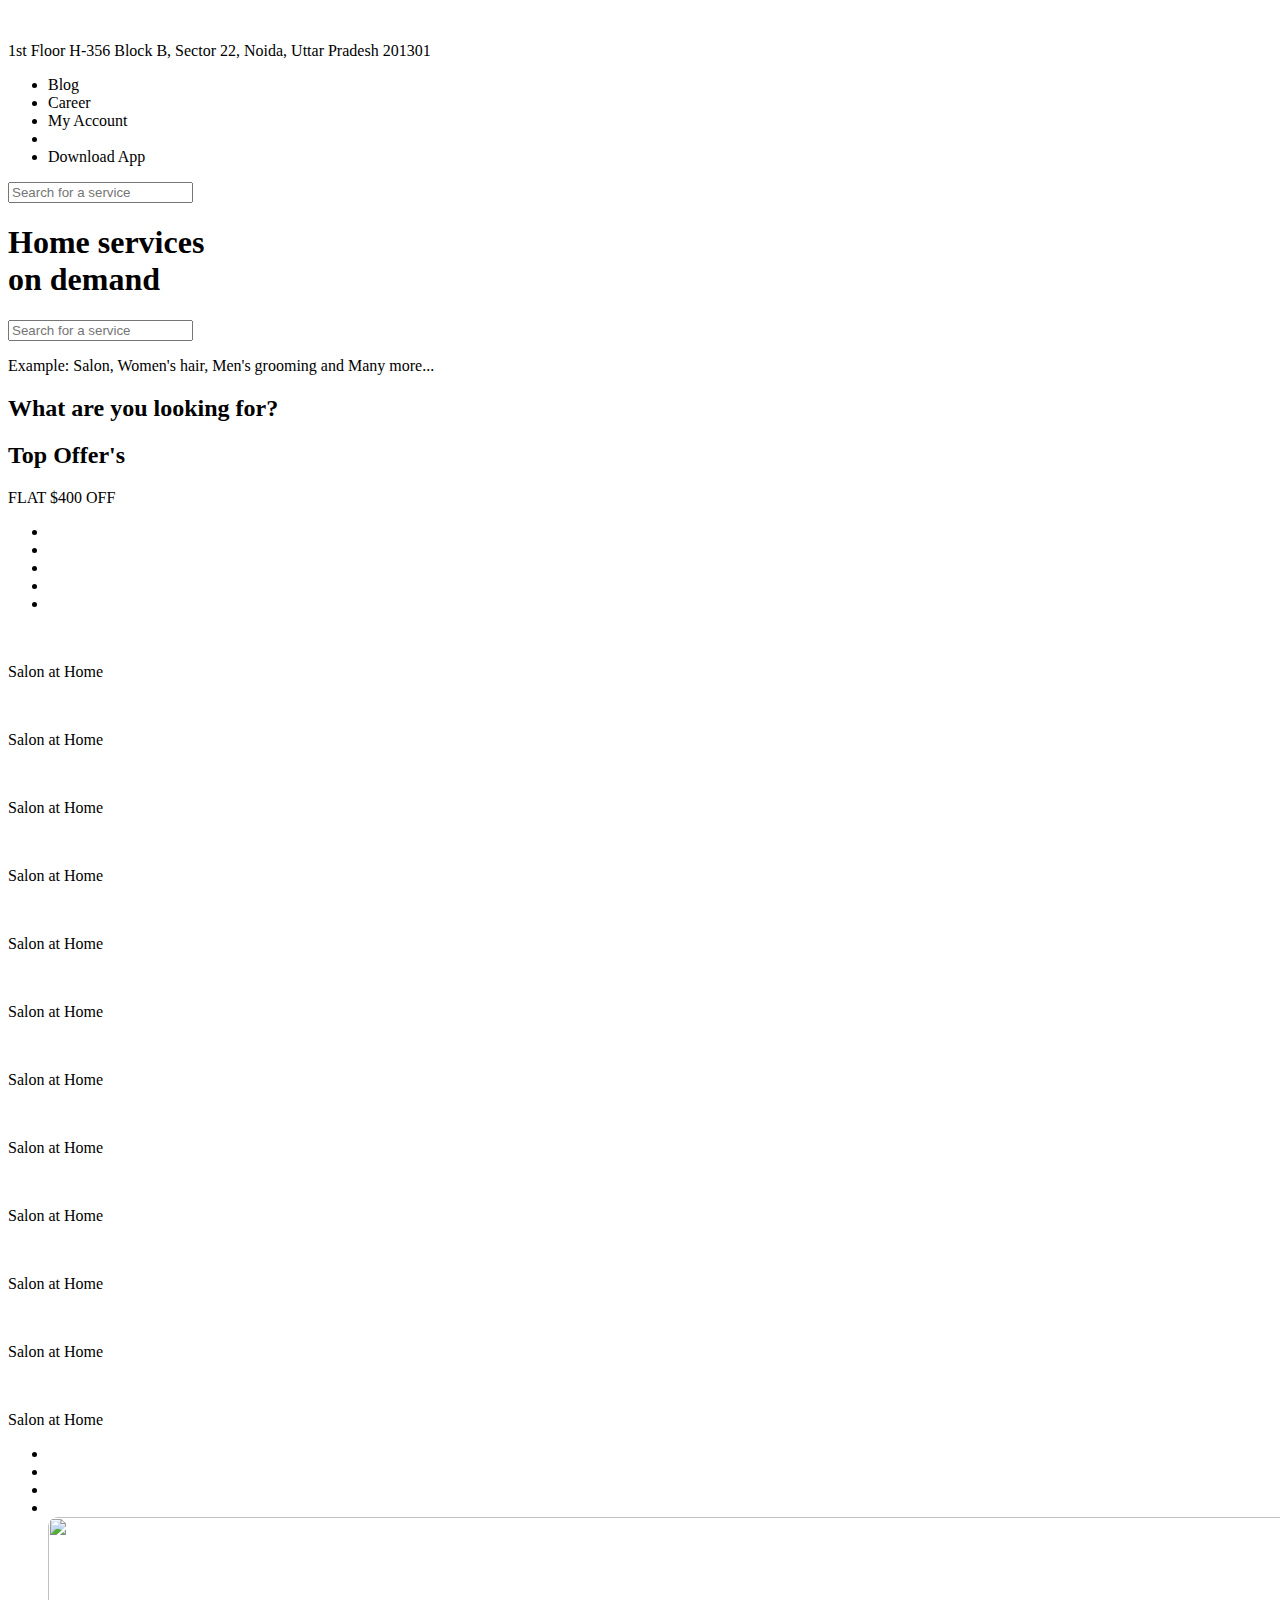
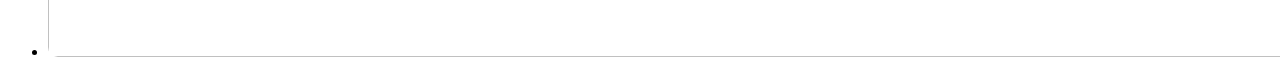
==== index.html @ ee12a628 "update-2" ====
<!DOCTYPE html>
<html>

<head>
    <script src="https://kit.fontawesome.com/277bca8dc9.js" crossorigin="anonymous"></script>
    <!-- <link href="https://cdn.jsdelivr.net/npm/bootstrap@5.0.2/dist/css/bootstrap.min.css" rel="stylesheet"
        integrity="sha384-EVSTQN3/azprG1Anm3QDgpJLIm9Nao0Yz1ztcQTwFspd3yD65VohhpuuCOmLASjC" crossorigin="anonymous">
    <script src="https://cdn.jsdelivr.net/npm/bootstrap@5.0.2/dist/js/bootstrap.bundle.min.js"
        integrity="sha384-MrcW6ZMFYlzcLA8Nl+NtUVF0sA7MsXsP1UyJoMp4YLEuNSfAP+JcXn/tWtIaxVXM"
        crossorigin="anonymous"></script>
    <script src="https://cdn.jsdelivr.net/npm/@popperjs/core@2.9.2/dist/umd/popper.min.js"
        integrity="sha384-IQsoLXl5PILFhosVNubq5LC7Qb9DXgDA9i+tQ8Zj3iwWAwPtgFTxbJ8NT4GN1R8p"
        crossorigin="anonymous"></script>
    <script src="https://cdn.jsdelivr.net/npm/bootstrap@5.0.2/dist/js/bootstrap.min.js"
        integrity="sha384-cVKIPhGWiC2Al4u+LWgxfKTRIcfu0JTxR+EQDz/bgldoEyl4H0zUF0QKbrJ0EcQF"
        crossorigin="anonymous"></script> -->

    <!-- UIkit CSS -->
    <link rel="stylesheet" href="https://cdn.jsdelivr.net/npm/uikit@3.7.2/dist/css/uikit.min.css" />
    <!-- UIkit JS -->
    <script src="https://cdn.jsdelivr.net/npm/uikit@3.7.2/dist/js/uikit.min.js"></script>
    <script src="https://cdn.jsdelivr.net/npm/uikit@3.7.2/dist/js/uikit-icons.min.js"></script>
    <meta charset="utf-8">
    <meta http-equiv="X-UA-Compatible" content="IE=edge">
    <title></title>
    <meta name="description" content="">
    <meta name="viewport" content="width=device-width, initial-scale=1">
    <link rel="stylesheet" href="index.css">
    
</head>

<body>
    <nav>
        <div class="nav">
            <span>
                <img src="Carpenter-PNG-Image.png" alt="">
                <p>
                    <i class="fa-solid fa-location-dot"></i>1st Floor H-356 Block B, Sector 22, Noida, Uttar Pradesh
                    201301 <i class="fa-solid fa-angle-down"></i>
                </p>
            </span>
            
            <ul class="ul">
                <li>Blog</li>
                <li>Career</li>
                <li>My Account <i class="fa-solid fa-angle-down"></i></li>
                <li><i class="fa-solid fa-cart-shopping cart"></i></li>
                <li class="Download-app"><i class="fa-brands fa-google-play mx-2 "></i>Download App</li>
            </ul>
        </div>
    </nav>
    <div class="ll">
        <div class="detail">
            <div class="input pt-1">
                <i class="fa-solid fa-magnifying-glass icons"></i>
                <input class="form-control input-field " type="text" name="" placeholder="Search for a service">
            </div>
            <!-- <p>Example: Salon, Women's hair, Men's grooming and Many more...</p> -->
        </div>
    </div>
    <div class="top">
        <div class="home-services">
            <h1 class="home-serv-heading">Home services <br> on demand</h1>
            <div class="detail">
                <div class="input pt-1">
                    <i class="fa-solid fa-magnifying-glass icons"></i>
                    <input class="form-control input-field " type="text" name="" placeholder="Search for a service">
                </div>
                <p>Example: Salon, Women's hair, Men's grooming and Many more...</p>
            </div>
            
            <!-- <img src="" alt=""> -->
        </div>
        <div class="looking">
            <h2 class="looking-heading">What are you looking for?</h2>
            <h2 class="top-offer">Top Offer's</h2>
            <div class="flat-container">
                <div class="flat-1"></div>
                <div class="flat-2">
                    <p>FLAT $400 OFF <i class="fa-solid fa-caret-down"></i></p>
                </div>
            </div>
            <div class="uk-position-relative uk-visible-toggle uk-light looking-slider-resp" tabindex="-1" uk-slider>
                <ul class="uk-slider-items uk-grid" >
                    <li class="uk-width-3-5 " >
                        <div class="uk-panel ">
                            <img src="home.jpg" class="looking-slider-img-resp" alt="">
                        </div>
                    </li>
                    <li class="uk-width-3-5" >
                        <div class="uk-panel ">
                            <img src="home.jpg" class="looking-slider-img-resp" alt="">
                        </div>
                    </li>
                    <li class="uk-width-3-5 ">
                        <div class="uk-panel ">
                            <img src="home.jpg" class="looking-slider-img-resp" alt="" >
                        </div>
                    </li>
                    <li class="uk-width-3-5 ">
                        <div class="uk-panel ">
                            <img src="home.jpg" class="looking-slider-img-resp" alt="">
                        </div>
                    </li>
                    <li class="uk-width-3-5 "  style="padding:0px 10px 0px -43px;">
                        <div class="uk-panel ">
                            <img src="home.jpg" class="looking-slider-img-resp"  alt="">
                        </div>
                    </li>
                </ul>
            </div>
            <div class="tool-container">
                <div class="tool">
                    <div class="tool-img">
                        <img src="salon.png" alt="">
                    </div>
                    <div class="tool-text">
                        <p>Salon at Home</p>
                    </div>
                </div>

                <div class="tool">
                    <div class="tool-img">
                        <img src="salon.png" alt="">
                    </div>
                    <div class="tool-text">
                        <p>Salon at Home</p>
                    </div>
                </div>

                <div class="tool">
                    <div class="tool-img">
                        <img src="salon.png" alt="">
                    </div>
                    <div class="tool-text">
                        <p>Salon at Home</p>
                    </div>
                </div>

                <div class="tool">
                    <div class="tool-img">
                        <img src="salon.png" alt="">
                    </div>
                    <div class="tool-text">
                        <p>Salon at Home</p>
                    </div>
                </div>
            </div>

            <div class="tool-container">
                <div class="tool">
                    <div class="tool-img">
                        <img src="salon.png" alt="">
                    </div>
                    <div class="tool-text">
                        <p>Salon at Home</p>
                    </div>
                </div>

                <div class="tool">
                    <div class="tool-img">
                        <img src="salon.png" alt="">
                    </div>
                    <div class="tool-text">
                        <p>Salon at Home</p>
                    </div>
                </div>

                <div class="tool">
                    <div class="tool-img">
                        <img src="salon.png" alt="">
                    </div>
                    <div class="tool-text">
                        <p>Salon at Home</p>
                    </div>
                </div>

                <div class="tool">
                    <div class="tool-img">
                        <img src="salon.png" alt="">
                    </div>
                    <div class="tool-text">
                        <p>Salon at Home</p>
                    </div>
                </div>
            </div>

            <div class="tool-container">
                <div class="tool">
                    <div class="tool-img">
                        <img src="salon.png" alt="">
                    </div>
                    <div class="tool-text">
                        <p>Salon at Home</p>
                    </div>
                </div>

                <div class="tool">
                    <div class="tool-img">
                        <img src="salon.png" alt="">
                    </div>
                    <div class="tool-text">
                        <p>Salon at Home</p>
                    </div>
                </div>

                <div class="tool">
                    <div class="tool-img">
                        <img src="salon.png" alt="">
                    </div>
                    <div class="tool-text">
                        <p>Salon at Home</p>
                    </div>
                </div>

                <div class="tool">
                    <div class="tool-img">
                        <img src="salon.png" alt="">
                    </div>
                    <div class="tool-text">
                        <p>Salon at Home</p>
                    </div>
                </div>
            </div>

            <div class="uk-position-relative uk-visible-toggle uk-light looking-slider" tabindex="-1" uk-slider>
                <ul class="uk-slider-items uk-grid" >
                    <li class="uk-width-2-5 " >
                        <div class="uk-panel ">
                            <img src="home.jpg"  width="1800" class="looking-slider-img" alt="">
                        </div>
                    </li>
                    <li class="uk-width-2-5" >
                        <div class="uk-panel ">
                            <img src="home.jpg" width="1800" class="looking-slider-img" alt="">
                        </div>
                    </li>
                    <li class="uk-width-2-5 ">
                        <div class="uk-panel ">
                            <img src="home.jpg" width="1800" class="looking-slider-img" alt="" >
                        </div>
                    </li>
                    <li class="uk-width-2-5 ">
                        <div class="uk-panel ">
                            <img src="home.jpg" width="1800" class="looking-slider-img" alt="">
                        </div>
                    </li>
                    <li class="uk-width-2-5 " style="padding:0px 10px 0px -43px;">
                        <div class="uk-panel ">
                            <img src="home.jpg" width="1800" style="height: 140px; border-radius: 10px; margin: 0px; padding: 0px;" alt="">
                        </div>
                    </li>
                </ul>
            </div>
        </div>
    </div>

</body>

</html>
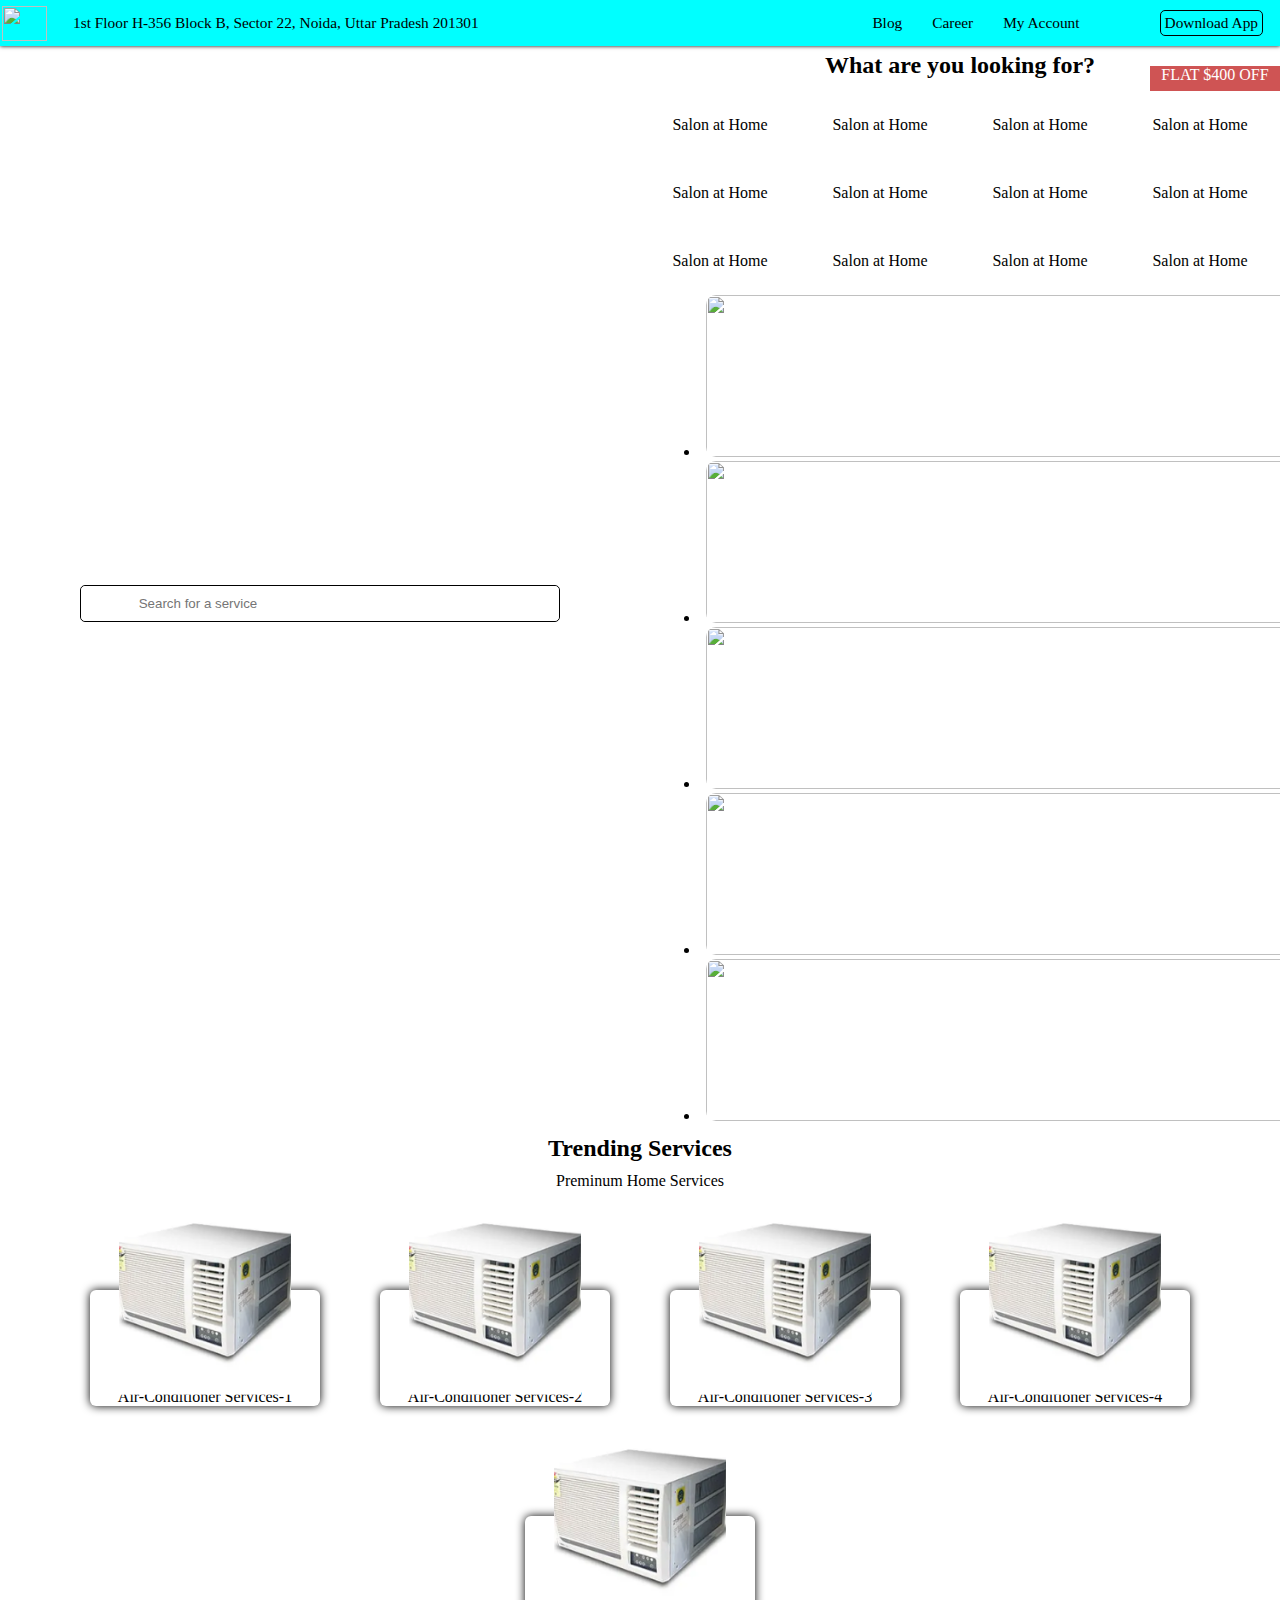
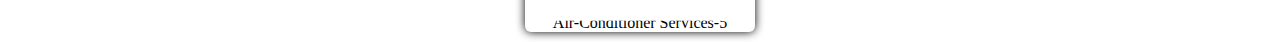
==== commit 7a40de8b: "update" ====
--- a/index.html
+++ b/index.html
@@ -84,27 +84,27 @@
                 <ul class="uk-slider-items uk-grid" >
                     <li class="uk-width-3-5 " >
                         <div class="uk-panel ">
-                            <img src="home.jpg" class="looking-slider-img-resp" alt="">
+                            <img src="slider-1.png" width="1800" class="looking-slider-img-resp" alt="">
                         </div>
                     </li>
                     <li class="uk-width-3-5" >
                         <div class="uk-panel ">
-                            <img src="home.jpg" class="looking-slider-img-resp" alt="">
+                            <img src="slider-3.png" width="1800" class="looking-slider-img-resp" alt="">
                         </div>
                     </li>
                     <li class="uk-width-3-5 ">
                         <div class="uk-panel ">
-                            <img src="home.jpg" class="looking-slider-img-resp" alt="" >
+                            <img src="slider-1.png" width="1800" class="looking-slider-img-resp" alt="" >
                         </div>
                     </li>
                     <li class="uk-width-3-5 ">
                         <div class="uk-panel ">
-                            <img src="home.jpg" class="looking-slider-img-resp" alt="">
+                            <img src="slider-2.png" width="1800" class="looking-slider-img-resp" alt="">
                         </div>
                     </li>
                     <li class="uk-width-3-5 "  style="padding:0px 10px 0px -43px;">
                         <div class="uk-panel ">
-                            <img src="home.jpg" class="looking-slider-img-resp"  alt="">
+                            <img src="slider-3.png" width="1800" class="looking-slider-img-resp"  alt="">
                         </div>
                     </li>
                 </ul>
@@ -227,27 +227,27 @@
                 <ul class="uk-slider-items uk-grid" >
                     <li class="uk-width-2-5 " >
                         <div class="uk-panel ">
-                            <img src="home.jpg"  width="1800" class="looking-slider-img" alt="">
+                            <img src="slider-1.png"  width="1800" class="looking-slider-img" alt="">
                         </div>
                     </li>
                     <li class="uk-width-2-5" >
                         <div class="uk-panel ">
-                            <img src="home.jpg" width="1800" class="looking-slider-img" alt="">
+                            <img src="slider-3.png" width="1800" class="looking-slider-img" alt="">
                         </div>
                     </li>
                     <li class="uk-width-2-5 ">
                         <div class="uk-panel ">
-                            <img src="home.jpg" width="1800" class="looking-slider-img" alt="" >
+                            <img src="slider-1.png" width="1800" class="looking-slider-img" alt="" >
                         </div>
                     </li>
                     <li class="uk-width-2-5 ">
                         <div class="uk-panel ">
-                            <img src="home.jpg" width="1800" class="looking-slider-img" alt="">
+                            <img src="slider-2.png" width="1800" class="looking-slider-img" alt="">
                         </div>
                     </li>
                     <li class="uk-width-2-5 " style="padding:0px 10px 0px -43px;">
                         <div class="uk-panel ">
-                            <img src="home.jpg" width="1800" style="height: 140px; border-radius: 10px; margin: 0px; padding: 0px;" alt="">
+                            <img src="slider-3.png" width="1800" class="looking-slider-img" alt="">
                         </div>
                     </li>
                 </ul>
@@ -255,6 +255,50 @@
         </div>
     </div>
 
+    <div class="trending-container">
+        <h2 class="trending-heading">Trending Services</h2>
+        <p class="trending-para" >Preminum Home Services</p>
+        <div class="trending">
+            <div class="row">
+                <div class="trending-box">
+                    <div class="trending-img"></div>
+                    <div class="trending-text">
+                        <p>Air-Conditioner Services-1</p>
+                    </div>
+                </div>
+    
+                <div class="trending-box">
+                    <div class="trending-img"></div>
+                    <div class="trending-text">
+                        <p>Air-Conditioner Services-2</p>
+                    </div>
+                </div>
+            </div>
+
+            <div class="row">
+                <div class="trending-box">
+                    <div class="trending-img"></div>
+                    <div class="trending-text">
+                        <p>Air-Conditioner Services-3</p>
+                    </div>
+                </div>
+    
+                <div class="trending-box">
+                    <div class="trending-img"></div>
+                    <div class="trending-text">
+                        <p>Air-Conditioner Services-4</p>
+                    </div>
+                </div>
+            </div>
+
+            <div class="trending-box trending-box-d-none">
+                <div class="trending-img"></div>
+                <div class="trending-text">
+                    <p>Air-Conditioner Services-5</p>
+                </div>
+            </div>
+        </div>
+    </div>
 </body>
 
 </html>--- a/index.css
+++ b/index.css
@@ -0,0 +1,483 @@
+* {
+    box-sizing: border-box;
+    margin: 0px;
+    padding: 0px;
+}
+
+.nav {
+    padding: 0px 15px;
+    display: flex;
+    justify-content: space-between;
+    align-items: center;
+    background-color: aqua;
+    box-shadow: 0px 0px 4px black;
+}
+
+.nav img {
+    width: 45px;
+    height: 35px;
+    /* margin: 0px 20px; */
+}
+
+.nav p {
+    margin: 10px 20px;
+    /* text-align: center; */
+}
+
+.nav p i {
+    margin: 0px 10px;
+}
+
+.nav span {
+    display: flex;
+    justify-content: center;
+    align-items: center;
+}
+
+.ul {
+    display: flex;
+    list-style: none;
+    justify-content: center;
+    align-items: center;
+    margin: 10px 0px;
+    /* margin-bottom: 0px; */
+    /* background-color: blue; */
+}
+
+.ul li {
+    /* flex-direction: row; */
+    margin: 0px 30px 0px 30px;
+    justify-content: center;
+    align-items: center;
+}
+
+.cart {
+    margin-left: 40px;
+}
+
+.Download-app {
+    border: 1px solid black;
+    padding: 3px 7px;
+    border-radius: 5px;
+}
+
+.top {
+    display: flex;
+    height: auto;
+    width: 100%;
+    /* background-color: rgb(38, 189, 33); */
+}
+
+/* .home-services::before {
+    content: "";
+    background: url(slider-1.png) no-repeat center center/cover;
+    background-color: rgb(119, 109, 182);
+    height: 600px;
+    width: 50%;
+    position: absolute;
+    z-index: -1;
+    top: 48px;
+    right: 0px;
+    left: 0px;
+    bottom: 0px;
+} */
+
+.home-services {
+    width: 50%;
+    /* height: 700px; */
+    /* height: auto; */
+    background: url(slider-1.png) no-repeat center center/cover;
+    display: flex;
+    flex-direction: column;
+    justify-content: center;
+    align-items: center;
+    color: white;
+    /* background-color: rgb(144, 158, 139); */
+}
+
+.home-serv-heading {
+    text-align: center;
+    color: white;
+}
+
+.home-services p {
+    margin: 10px 0px;
+    text-align: center;
+    /* padding: 0px; */
+}
+
+.h {
+    width: 100%;
+    display: flex;
+}
+
+.ll {
+    display: none;
+}
+
+.detail {
+    width: 75%;
+    display: flex;
+    flex-direction: column;
+    justify-content: center;
+    align-items: center;
+    /* background-color: rgb(0, 22, 95); */
+}
+
+.input {
+    display: flex;
+    width: 100%;
+    border: 1px solid black;
+    border-radius: 5px;
+}
+
+.icons {
+    width: 50px;
+    padding: 14px;
+    background-color: rgb(255, 255, 255);
+    color: black;
+    text-align: center;
+    border-radius: 5px 0px 0px 5px;
+}
+
+.input-field {
+    width: 100%;
+    padding: 10px;
+    background-color: rgb(255, 255, 255);
+    border: none;
+    border-radius: 0px 5px 5px 0px;
+}
+
+.input-field :focus {
+    border: 2px solid #ffcc00;
+}
+
+.looking {
+    width: 50%;
+    /* height: auto; */
+    /* height: 700px; */
+    /* background-color: brown; */
+    display: flex;
+    flex-direction: column;
+}
+
+.looking-heading {
+    text-align: center;
+    margin-top: 6px;
+}
+
+.top-offer {
+    display: none;
+}
+
+.flat-2 {
+    background-color: rgb(207, 84, 84);
+    color: white;
+    width: 130px;
+    height: 25px;
+    display: flex;
+    float: right;
+    justify-content: center;
+    margin: -13px 0px 0px 0px;
+}
+
+.tool-container {
+    display: flex;
+    justify-content: center;
+    align-items: center;
+    /* margin: 10; */
+}
+
+.tool {
+    display: flex;
+    /* flex-wrap: wrap; */
+    /* width: 12vw; */
+    width: 180px;
+    flex-direction: column;
+    margin: 20px 2px;
+    /* background-color: black; */
+}
+
+.tool-img {
+    /* width: 10vw; */
+    display: flex;
+    /* height: auto; */
+    /* background-color: #e26715; */
+}
+
+.tool-img img {
+    width: 4vw;
+    height: auto;
+    margin: auto;
+}
+
+.tool-text p {
+    text-align: center;
+    /* background-color: aqua; */
+    margin: 0px;
+    padding: 5px 0px;
+}
+
+.looking-slider {
+    margin: 0px 0px 0px 20px;
+    padding: 0px 40px;
+    display: block;
+    /* background-color: #ffcc00;  */
+}
+
+.looking-slider-img {
+    height: 162px;
+    border-radius: 10px;
+    margin: 0px;
+    padding: 0px;
+}
+
+.looking-slider-resp {
+    margin: 8px 0px 0px 0px;
+    padding: 0px 40px;
+    display: none;
+    /* background-color: #e26715; */
+
+}
+
+.looking-slider-img-resp {
+    height: 200px;
+    border-radius: 10px;
+    margin: 0px;
+    padding: 0px;
+
+}
+
+@media screen and (max-width:820px) {
+    .ll {
+        display: block;
+    }
+
+    .nav {
+        justify-content: center;
+        background-color: white;
+        box-shadow: none;
+    }
+
+    .ul {
+        display: none;
+    }
+
+    .nav img {
+        display: none;
+    }
+
+    .nav p {
+        font-size: 2.7vw;
+        margin: 10px 0px;
+        text-align: center;
+        justify-content: center;
+    }
+
+    .nav p i {
+        margin: 0px 5px;
+    }
+
+    .home-serv-heading {
+        font-size: 24px;
+    }
+
+    .h {
+        flex-direction: column;
+    }
+
+    .detail {
+        width: 90%;
+        justify-content: center;
+        align-items: center;
+        margin: auto;
+    }
+
+    .icons {
+        padding: 9px;
+    }
+
+    /* .input-field{
+        padding: 3px;
+    } */
+
+    .tool-text p {
+        font-size: 2.7vw;
+    }
+
+    .tool-img img {
+        width: 9vw;
+    }
+
+    .home-services {
+        display: none;
+    }
+
+    .top-offer {
+        text-align: center;
+        margin: 9px 5px 0px 5px;
+        display: block;
+    }
+
+    .looking {
+        width: 100%;
+    }
+
+    .looking-heading {
+        display: none;
+    }
+
+    .flat-container {
+        display: none;
+    }
+
+    .looking-slider-resp {
+        display: block;
+        padding: 0px 40px;
+    }
+
+    .looking-slider-img-resp {
+        height: 170px;
+        width: 100%;
+    }
+
+    .looking-slider {
+        display: none;
+    }
+}
+
+
+@media screen and (min-width:820px) and (max-width:1350px) {
+    .nav {
+        padding: 0px 2px;
+    }
+
+    .nav p {
+        margin: 10px 10px;
+        font-size: 1.2vw;
+    }
+
+    .nav p i {
+        margin: 0px 8px;
+    }
+
+    .ul li {
+        margin: 0px 15px;
+        font-size: 1.2vw;
+    }
+
+    .cart {
+        margin-left: 20px;
+    }
+
+    .Download-app {
+        padding: 3px 4px;
+        border-radius: 5px;
+        font-size: 1.2vw;
+    }
+}
+
+@media screen and (min-width: 100px) {
+    .uk-grid>* {
+        padding: 0px 6px 0px 6px;
+        /* margin: 0px 0px 0px 40px;   */
+        /* padding-right: 5px; */
+    }
+}
+
+.trending-container{
+    display: flex;
+    justify-content: center;
+    align-items: center;
+    flex-direction: column;
+}
+
+.trending-heading{
+    text-align: center;
+    margin: 10px 0px;
+}
+
+.trending-para{
+    text-align: center;
+    margin: 0px;
+}
+
+.trending{
+    display: flex;
+    justify-content: center;
+    align-items: center;
+    flex-wrap: wrap;
+}
+
+.row{
+    display: flex;
+    /* flex-direction: column; */
+    /* flex-wrap: nowrap; */
+}
+
+.trending-box{
+    /* width: 100%; */
+    margin: 100px 30px 10px 30px;
+    /* background-color: #ffcc00; */
+    box-shadow: 0px 0px 10px black;
+    border-radius: 6px;
+}
+
+.trending-img::before{
+    content: "";
+    background: url(Air-conditioner.png) no-repeat center center/cover;
+    position: absolute;
+    z-index: 1;
+    height: 200px;
+    width: 172px;
+    margin: -95px auto 0px auto;
+}
+
+.trending-img{
+    height: 98px;
+    width: 230px;
+    display: flex;
+    justify-content: center;
+    /* background-color: aqua; */
+}
+
+.trending-text{
+    text-align: center;
+}
+
+@media screen and (max-width:520px) {
+    .row{
+        display: flex;
+    }
+
+    .trending-box{
+        flex-wrap: nowrap;
+        /* width: 50vw; */
+        padding: 0px 12px;
+    }
+
+    .trending-box-d-none{
+        display: none;
+    }
+
+    .trending-img::before{
+        content: "";
+        background: url(Air-conditioner.png) no-repeat center center/cover ;
+        height: 200px;
+        width: 36%;
+    }
+    
+    .trending-img{
+        height: 98px;
+        width: 100%;
+        display: flex;
+        justify-content: center;
+        align-items: center;
+        margin: auto;
+        /* background-color: aqua; */
+    }
+
+    .trending-box{
+        margin: 100px 12px 10px 12px;
+    }
+}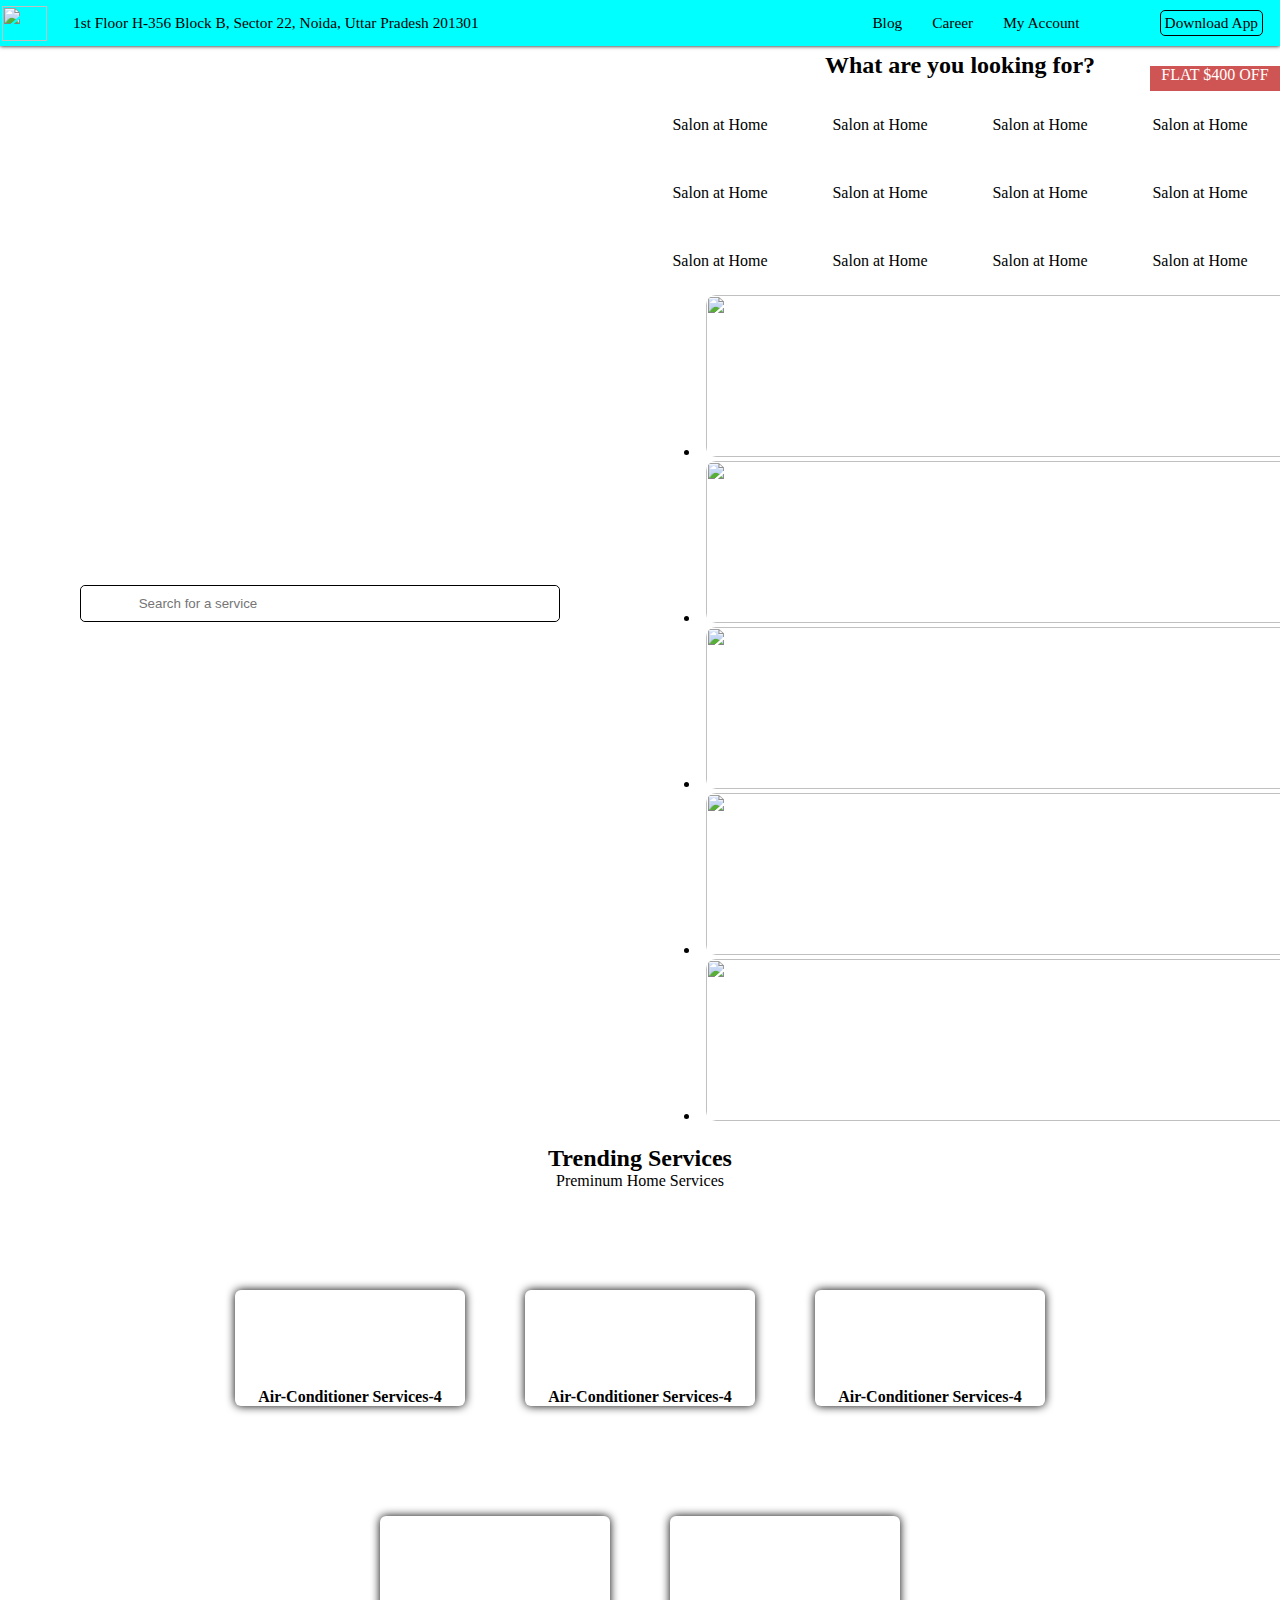
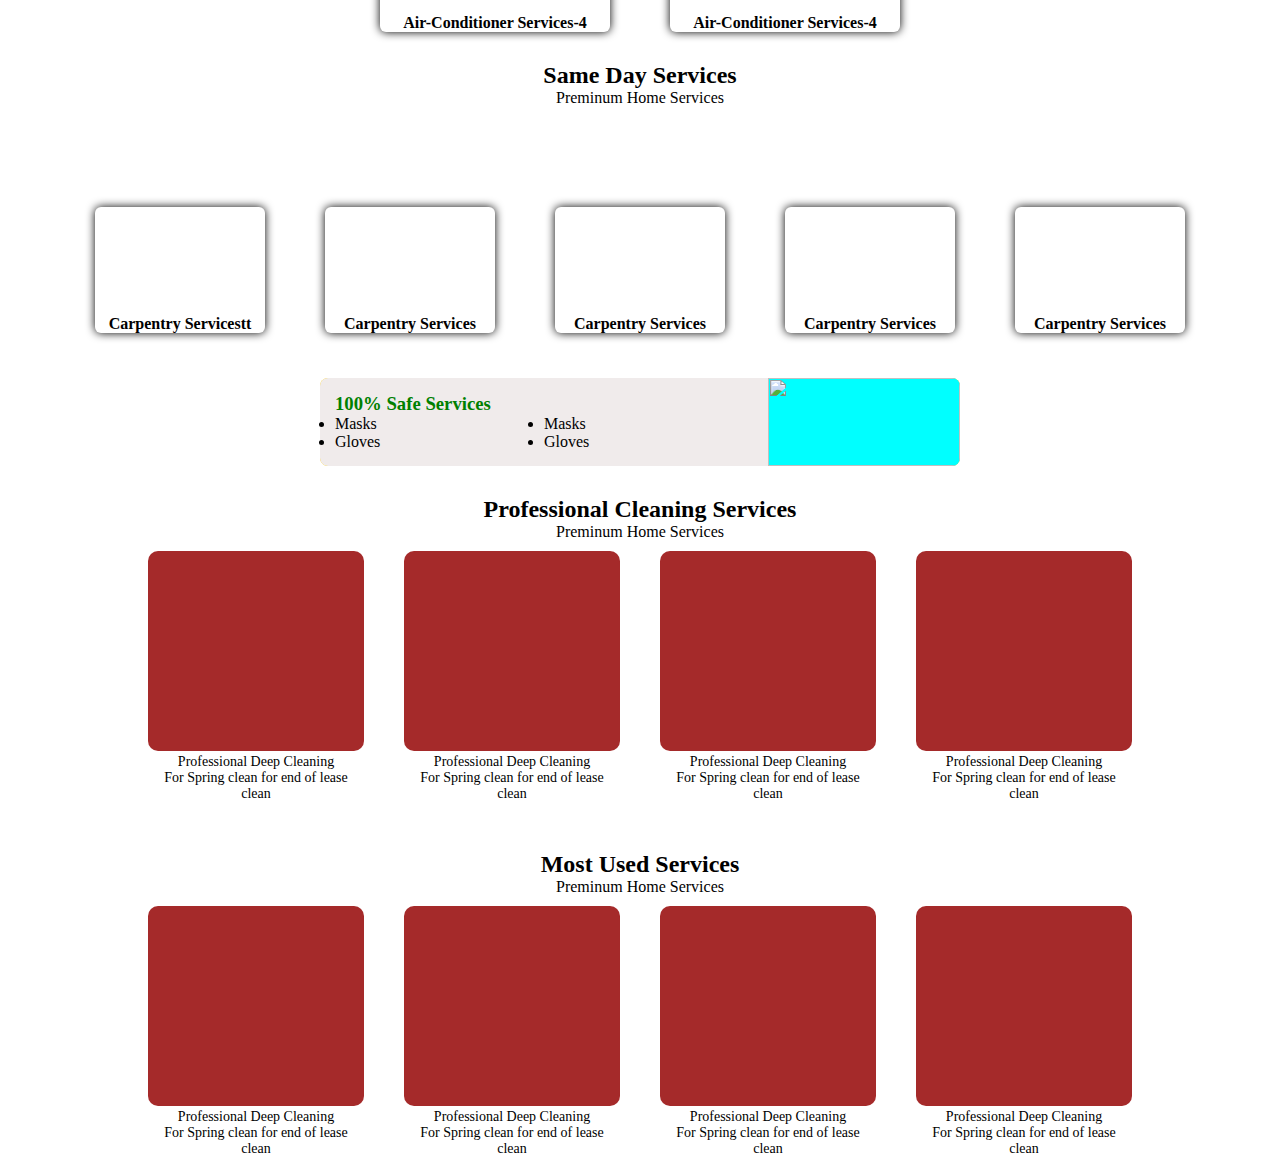
==== commit c46e2c5a: "update same section" ====
--- a/index.html
+++ b/index.html
@@ -263,14 +263,21 @@
                 <div class="trending-box">
                     <div class="trending-img"></div>
                     <div class="trending-text">
-                        <p>Air-Conditioner Services-1</p>
+                        <p><b>Air-Conditioner Services-4</b></p>
                     </div>
                 </div>
     
                 <div class="trending-box">
                     <div class="trending-img"></div>
                     <div class="trending-text">
-                        <p>Air-Conditioner Services-2</p>
+                        <p><b>Air-Conditioner Services-4</b></p>
+                    </div>
+                </div>
+
+                <div class="trending-box trending-box-d-none">
+                    <div class="trending-img"></div>
+                    <div class="trending-text">
+                        <p><b>Air-Conditioner Services-4</b></p>
                     </div>
                 </div>
             </div>
@@ -279,24 +286,327 @@
                 <div class="trending-box">
                     <div class="trending-img"></div>
                     <div class="trending-text">
-                        <p>Air-Conditioner Services-3</p>
+                        <p><b>Air-Conditioner Services-4</b></p>
                     </div>
                 </div>
     
                 <div class="trending-box">
                     <div class="trending-img"></div>
                     <div class="trending-text">
-                        <p>Air-Conditioner Services-4</p>
-                    </div>
-                </div>
-            </div>
-
-            <div class="trending-box trending-box-d-none">
-                <div class="trending-img"></div>
-                <div class="trending-text">
-                    <p>Air-Conditioner Services-5</p>
-                </div>
-            </div>
+                        <p><b>Air-Conditioner Services-4</b></p>
+                    </div>
+                </div>
+            </div>
+
+        </div>
+    </div>
+
+    <div class="trending-container">
+        <h2 class="trending-heading">Same Day Services</h2>
+        <p class="trending-para" >Preminum Home Services</p>
+        <div class="trending">
+            <div class="row">
+                <div class="same-day-box">
+                    <div class="same-day-img"></div>
+                    <div class="trending-text">
+                        <p><b>Carpentry Servicestt</b></p>
+                    </div>
+                </div>
+
+                <div class="same-day-box">
+                    <div class="same-day-img"></div>
+                    <div class="trending-text">
+                        <p><b>Carpentry Services</b></p>
+                    </div>
+                </div>
+
+                <div class="same-day-box ">
+                    <div class="same-day-img"></div>
+                    <div class="trending-text">
+                        <p><b>Carpentry Services</b></p>
+                    </div>
+                </div>
+            </div>
+
+            <div class="row">
+                <div class="same-day-box">
+                    <div class="same-day-img"></div>
+                    <div class="trending-text">
+                        <p><b>Carpentry Services</b></p>
+                    </div>
+                </div>
+    
+                <div class="same-day-box">
+                    <div class="same-day-img"></div>
+                    <div class="trending-text">
+                        <p><b>Carpentry Services</b></p>
+                    </div>
+                </div>
+
+                <div class="same-day-box same-day-d-none">
+                    <div class="same-day-img"></div>
+                    <div class="trending-text">
+                        <p><b>Carpentry Services</b></p>
+                    </div>
+                </div>
+            </div>
+
+        </div>
+    </div>
+
+    <div class="safe-container">
+        <div class="safe-1">
+            <h3 class="safe-heading">100% Safe Services</h3>
+            <div class="safe">
+                <div class="safe-ul-1">
+                    <ul>
+                        <li>Masks</li>
+                        <li>Gloves</li>
+                    </ul>
+                </div>
+                <div class="safe-ul-2">
+                    <ul>
+                        <li>Masks</li>
+                        <li>Gloves</li>
+                    </ul>
+                </div>
+            </div>
+        </div>
+        <div class="safe-2">
+            <img src="delivery-man-red-uniform.png" alt="">
+        </div>
+    </div>
+
+    <div class="professional-container">
+        <h2 class="professional-heading">Professional Cleaning Services</h2>
+        <p class="professional-para">Preminum Home Services</p>
+        <div class="professional">
+            <div class="professional-box">
+                <div class="professioanal-img">
+                    <img src="" alt="">
+                </div>
+                <div class="professional-text">
+                    <p>Professional Deep Cleaning</p>
+                    <p>For Spring clean for end of lease clean</p>
+                </div>
+            </div>
+
+            <div class="professional-box">
+                <div class="professioanal-img">
+                    <img src="" alt="">
+                </div>
+                <div class="professional-text">
+                    <p>Professional Deep Cleaning</p>
+                    <p>For Spring clean for end of lease clean</p>
+                </div>
+            </div>
+
+            <div class="professional-box">
+                <div class="professioanal-img">
+                    <img src="" alt="">
+                </div>
+                <div class="professional-text">
+                    <p>Professional Deep Cleaning</p>
+                    <p>For Spring clean for end of lease clean</p>
+                </div>
+            </div>
+
+            <div class="professional-box">
+                <div class="professioanal-img">
+                    <img src="" alt="">
+                </div>
+                <div class="professional-text">
+                    <p>Professional Deep Cleaning</p>
+                    <p>For Spring clean for end of lease clean</p>
+                </div>
+            </div>
+        </div>
+
+        <div class="uk-position-relative uk-visible-toggle uk-light looking-slider-resp" tabindex="-1" uk-slider>
+            <ul class="uk-slider-items uk-grid" >
+                <li class="uk-width-3-5 " >
+                    <div class="uk-panel ">
+                        <div class="professional-box">
+                            <div class="professioanal-img">
+                                <img src="" alt="">
+                            </div>
+                            <div class="professional-text">
+                                <p><b>Home Deep Cleaning</b></p>
+                                <p>UPTO 40% OFF</p>
+                            </div>
+                        </div>
+                    </div>
+                </li>
+                <li class="uk-width-3-5" >
+                    <div class="uk-panel ">
+                        <div class="professional-box">
+                            <div class="professioanal-img">
+                                <img src="" alt="">
+                            </div>
+                            <div class="professional-text">
+                                <p><b>Home Deep Cleaning</b></p>
+                                <p>UPTO 40% OFF</p>
+                            </div>
+                        </div>
+                    </div>
+                </li>
+                <li class="uk-width-3-5 ">
+                    <div class="uk-panel ">
+                        <div class="professional-box">
+                            <div class="professioanal-img">
+                                <img src="" alt="">
+                            </div>
+                            <div class="professional-text">
+                                <p><b>Home Deep Cleaning</b></p>
+                                <p>UPTO 40% OFF</p>
+                            </div>
+                        </div>
+                    </div>
+                </li>
+                <li class="uk-width-3-5 ">
+                    <div class="uk-panel ">
+                        <div class="professional-box">
+                            <div class="professioanal-img">
+                                <img src="" alt="">
+                            </div>
+                            <div class="professional-text">
+                                <p><b>Home Deep Cleaning</b></p>
+                                <p>UPTO 40% OFF</p>
+                            </div>
+                        </div>
+                    </div>
+                </li>
+                <li class="uk-width-3-5 "  style="padding:0px 10px 0px -43px;">
+                    <div class="uk-panel ">
+                        <div class="professional-box">
+                            <div class="professioanal-img">
+                                <img src="" alt="">
+                            </div>
+                            <div class="professional-text">
+                                <p><b>Home Deep Cleaning</b></p>
+                                <p>UPTO 40% OFF</p>
+                            </div>
+                        </div>
+                    </div>
+                </li>
+            </ul>
+        </div>
+    </div>
+
+    <!-- Most used Services -->
+    <div class="professional-container">
+        <h2 class="professional-heading">Most Used Services</h2>
+        <p class="professional-para">Preminum Home Services</p>
+        <div class="professional">
+            <div class="professional-box">
+                <div class="professioanal-img">
+                    <img src="" alt="">
+                </div>
+                <div class="professional-text">
+                    <p>Professional Deep Cleaning</p>
+                    <p>For Spring clean for end of lease clean</p>
+                </div>
+            </div>
+
+            <div class="professional-box">
+                <div class="professioanal-img">
+                    <img src="" alt="">
+                </div>
+                <div class="professional-text">
+                    <p>Professional Deep Cleaning</p>
+                    <p>For Spring clean for end of lease clean</p>
+                </div>
+            </div>
+
+            <div class="professional-box">
+                <div class="professioanal-img">
+                    <img src="" alt="">
+                </div>
+                <div class="professional-text">
+                    <p>Professional Deep Cleaning</p>
+                    <p>For Spring clean for end of lease clean</p>
+                </div>
+            </div>
+
+            <div class="professional-box">
+                <div class="professioanal-img">
+                    <img src="" alt="">
+                </div>
+                <div class="professional-text">
+                    <p>Professional Deep Cleaning</p>
+                    <p>For Spring clean for end of lease clean</p>
+                </div>
+            </div>
+        </div>
+
+        <div class="uk-position-relative uk-visible-toggle uk-light looking-slider-resp" tabindex="-1" uk-slider>
+            <ul class="uk-slider-items uk-grid" >
+                <li class="uk-width-3-5 " >
+                    <div class="uk-panel ">
+                        <div class="professional-box">
+                            <div class="professioanal-img">
+                                <img src="" alt="">
+                            </div>
+                            <div class="professional-text">
+                                <p><b>Home Deep Cleaning</b></p>
+                                <p>UPTO 40% OFF</p>
+                            </div>
+                        </div>
+                    </div>
+                </li>
+                <li class="uk-width-3-5" >
+                    <div class="uk-panel ">
+                        <div class="professional-box">
+                            <div class="professioanal-img">
+                                <img src="" alt="">
+                            </div>
+                            <div class="professional-text">
+                                <p><b>Home Deep Cleaning</b></p>
+                                <p>UPTO 40% OFF</p>
+                            </div>
+                        </div>
+                    </div>
+                </li>
+                <li class="uk-width-3-5 ">
+                    <div class="uk-panel ">
+                        <div class="professional-box">
+                            <div class="professioanal-img">
+                                <img src="" alt="">
+                            </div>
+                            <div class="professional-text">
+                                <p><b>Home Deep Cleaning</b></p>
+                                <p>UPTO 40% OFF</p>
+                            </div>
+                        </div>
+                    </div>
+                </li>
+                <li class="uk-width-3-5 ">
+                    <div class="uk-panel ">
+                        <div class="professional-box">
+                            <div class="professioanal-img">
+                                <img src="" alt="">
+                            </div>
+                            <div class="professional-text">
+                                <p><b>Home Deep Cleaning</b></p>
+                                <p>UPTO 40% OFF</p>
+                            </div>
+                        </div>
+                    </div>
+                </li>
+                <li class="uk-width-3-5 "  style="padding:0px 10px 0px -43px;">
+                    <div class="uk-panel ">
+                        <div class="professional-box">
+                            <div class="professioanal-img">
+                                <img src="" alt="">
+                            </div>
+                            <div class="professional-text">
+                                <p><b>Home Deep Cleaning</b></p>
+                                <p>UPTO 40% OFF</p>
+                            </div>
+                        </div>
+                    </div>
+                </li>
+            </ul>
         </div>
     </div>
 </body>
--- a/index.css
+++ b/index.css
@@ -333,7 +333,7 @@
 
     .looking-slider-resp {
         display: block;
-        padding: 0px 40px;
+        padding: 0px 10px;
     }
 
     .looking-slider-img-resp {
@@ -394,7 +394,7 @@
 
 .trending-heading{
     text-align: center;
-    margin: 10px 0px;
+    margin: 20px 0px 0px 0px;
 }
 
 .trending-para{
@@ -411,21 +411,23 @@
 
 .row{
     display: flex;
-    /* flex-direction: column; */
-    /* flex-wrap: nowrap; */
-}
-
-.trending-box{
-    /* width: 100%; */
+}
+
+.trending-box{ 
     margin: 100px 30px 10px 30px;
     /* background-color: #ffcc00; */
     box-shadow: 0px 0px 10px black;
     border-radius: 6px;
 }
 
+.trending-box:hover{
+    background-image: linear-gradient(to bottom left, rgb(233, 184, 167), rgb(196, 48, 4));
+    color: white;
+}
+
 .trending-img::before{
     content: "";
-    background: url(Air-conditioner.png) no-repeat center center/cover;
+    background: url(Air-conditioner-removebg-preview.png) no-repeat center center/cover;
     position: absolute;
     z-index: 1;
     height: 200px;
@@ -441,43 +443,300 @@
     /* background-color: aqua; */
 }
 
-.trending-text{
-    text-align: center;
-}
-
-@media screen and (max-width:520px) {
+.trending-text p{
+    text-align: center;
+    padding: 0px 10px;
+}
+
+.same-day-box{ 
+    margin: 100px 30px 10px 30px;
+    /* background-color: #ffcc00; */
+    box-shadow: 0px 0px 10px black;
+    border-radius: 6px;
+}
+
+.same-day-box:hover{
+    background-image: linear-gradient(to bottom left, rgb(233, 184, 167), rgb(196, 48, 4));
+    color: white;
+}
+
+.same-day-img::before{
+    content: "";
+    background: url(Carpenter-PNG-Image.png) no-repeat center center/cover;
+    /* background-color: #ffcc00; */
+    position: absolute;
+    z-index: 1;
+    height: 180px;
+    width: 153px;
+    margin: -110px auto 0px auto;
+}
+
+.same-day-img{
+    height: 98px;
+    width: 170px;
+    display: flex;
+    justify-content: center;
+    align-items: center;
+    margin: 0px auto 10px auto;
+    /* background-color: aqua; */
+}
+
+.same-day-d-none{
+    display: none;
+}
+
+@media screen and (min-width:560px) and (max-width:820px) {
+    .trending-box-d-none{
+        display: none;
+    }
+
+    .trending-box{
+        /* width: 100%; */
+        margin: 100px 20px 10px 20px;
+    }
+}
+
+@media screen and (max-width:560px) {
     .row{
         display: flex;
+        justify-content: center;
+        align-items: center;
+        margin: 0px;
+        padding: 0px;
+        /* flex-wrap: wrap; */
     }
 
     .trending-box{
+        width: 100%;
         flex-wrap: nowrap;
-        /* width: 50vw; */
-        padding: 0px 12px;
+        margin: 75px 12px 10px 12px;
+        padding: 0px 10px;
     }
 
     .trending-box-d-none{
         display: none;
+    }
+
+    .same-day-d-none{
+        display: inline-block;
     }
 
     .trending-img::before{
         content: "";
-        background: url(Air-conditioner.png) no-repeat center center/cover ;
-        height: 200px;
-        width: 36%;
+        background: url(Air-conditioner-removebg-preview.png) no-repeat center center/cover ;
+        height: 110px;
+        width: 28%;
+        margin-top: -55px;
+        position: absolute;
+        z-index: 1;
+        /* background-color: blue; */
     }
     
     .trending-img{
-        height: 98px;
+        height: 50px;
         width: 100%;
         display: flex;
         justify-content: center;
         align-items: center;
-        margin: auto;
+        margin: 0px auto;
+        padding: 0px;
         /* background-color: aqua; */
     }
 
-    .trending-box{
-        margin: 100px 12px 10px 12px;
+    .trending-text p{
+        /* padding: 0px; */
+        margin: 8px 2px 9px 2px;
+        font-size: 15px;
+    }
+
+    .same-day-box{
+        width: 26%;
+        flex-wrap: nowrap;
+        margin: 75px 10px 10px 10px;
+        padding: 0px 10px;
+        /* background-color: burlywood; */
+    }
+
+    .same-day-img::before{
+        content: "";
+        background: url(Carpenter-PNG-Image.png) no-repeat center center/cover ;
+        height: 110px;
+        width: 20%;
+        margin-top: -55px;
+        position: absolute;
+        z-index: 1;
+        /* background-color: blue; */
+    }
+    
+    .same-day-img{
+        height: 50px;
+        width: 100%;
+        display: flex;
+        justify-content: center;
+        align-items: center;
+        margin: 0px auto;
+        padding: 0px;
+        /* background-color: aqua; */
+    }
+
+    .same-day-img-1::before{
+        content: "";
+        background: url(plumbing.png) no-repeat center center/cover ;
+        height: 110px;
+        width: 28%;
+        margin-top: -55px;
+        position: absolute;
+        z-index: 1;
+        /* background-color: blue; */
+    }
+    
+    .same-day-img-1{
+        height: 50px;
+        width: 100%;
+        display: flex;
+        justify-content: center;
+        align-items: center;
+        margin: 0px auto;
+        padding: 0px;
+        /* background-color: aqua; */
+    }
+}
+
+.safe-container{
+    width:50%;
+    background-color: #ffcc00;
+    margin: 35px auto 10px auto;
+    display: flex;
+    border-radius: 8px;
+}
+
+.safe{
+    display: flex;
+    /* flex-direction: column; */
+}
+
+.safe-ul-1{
+    width: 50%;
+    color: black;
+}
+
+.safe-ul-2{
+    width: 50%;
+    color: black;
+}
+
+.safe-1{
+    display: flex;
+    width: 70%;
+    background-color: rgb(240, 235, 235);
+    flex-direction: column;
+    border-radius: 8px 0px 0px 8px;
+    padding: 15px 15px;
+}
+
+.safe-heading{
+    color: green;
+}
+
+.safe-2{
+    width: 30%;
+    background-color: aqua;
+    border-radius: 0px 8px 8px 0px;
+    margin: 0px;
+    padding: 0px;
+}
+
+.safe-2 img{
+    margin: 0px;
+    padding: 0px;
+    width: 100%;
+    height: 100%;
+    border-radius: 0px 8px 8px 0px;
+}
+
+.professional-container{
+    width: 80%;
+    margin: auto;
+    /* background-color: aqua; */
+}
+
+.professional-heading{
+    text-align: center;
+    margin: 30px 0px 0px 0px;
+}
+
+.professional-para{
+    text-align: center;
+    margin: 0px;
+}
+
+.professional{
+    display: flex;
+    justify-content: center;
+    align-items: center;
+    width: 100%;
+    /* background-color: blue; */
+}
+
+.professional-box{
+    width: 25%;
+    height: 260px;
+    /* background-color: #ffcc00; */
+    margin: 10px 20px;
+}
+
+.professioanal-img{
+    height: 200px;
+    width: 100%;
+    background-color: brown;
+    border-radius: 10px;
+}
+
+.professional-text{
+    width: 100%;
+    height: 60px;
+    padding: 3px 3px;
+}
+
+.professional-text p{
+    padding: 0px;
+    margin: 0px;
+    text-align: center;    
+    font-size: 14px;
+}
+
+@media screen and (max-width:800px) {
+    .safe-heading{
+        color: green;
+        font-size: 19px;
+    }
+
+    .safe-container{
+        width: 90%;
+    }
+
+    .professional-container{
+        width: 100%;
+        margin: 10px auto;
+        /* background-color: aqua; */
+    }
+
+    .professional-heading{
+        font-size: 20px;
+    }
+
+    .professional{
+        display: none;
+    }
+
+    .professional-box{
+        width: 100%;
+        height: 260px;
+        /* background-color: #ffcc00; */
+        /* margin: 10px 20px; */
+    }
+
+    .professional-text{
+        color: black;
     }
 }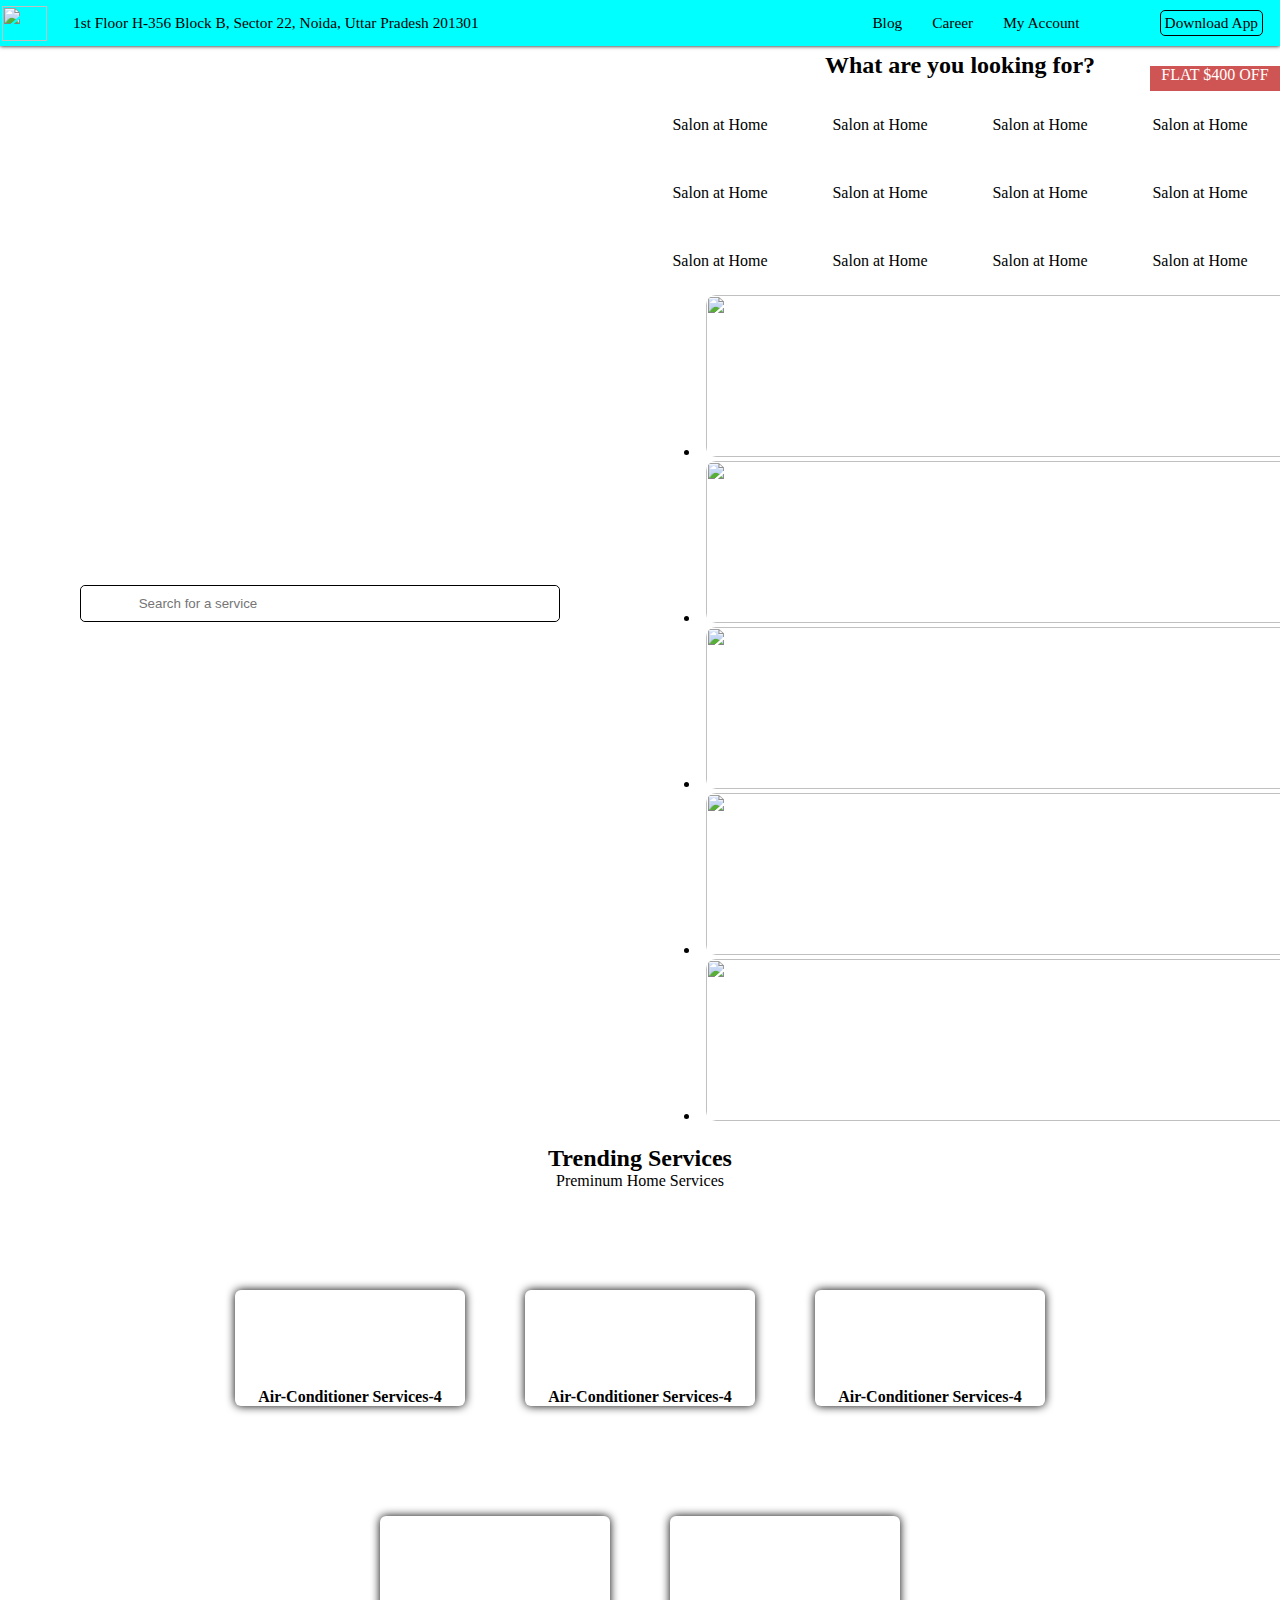
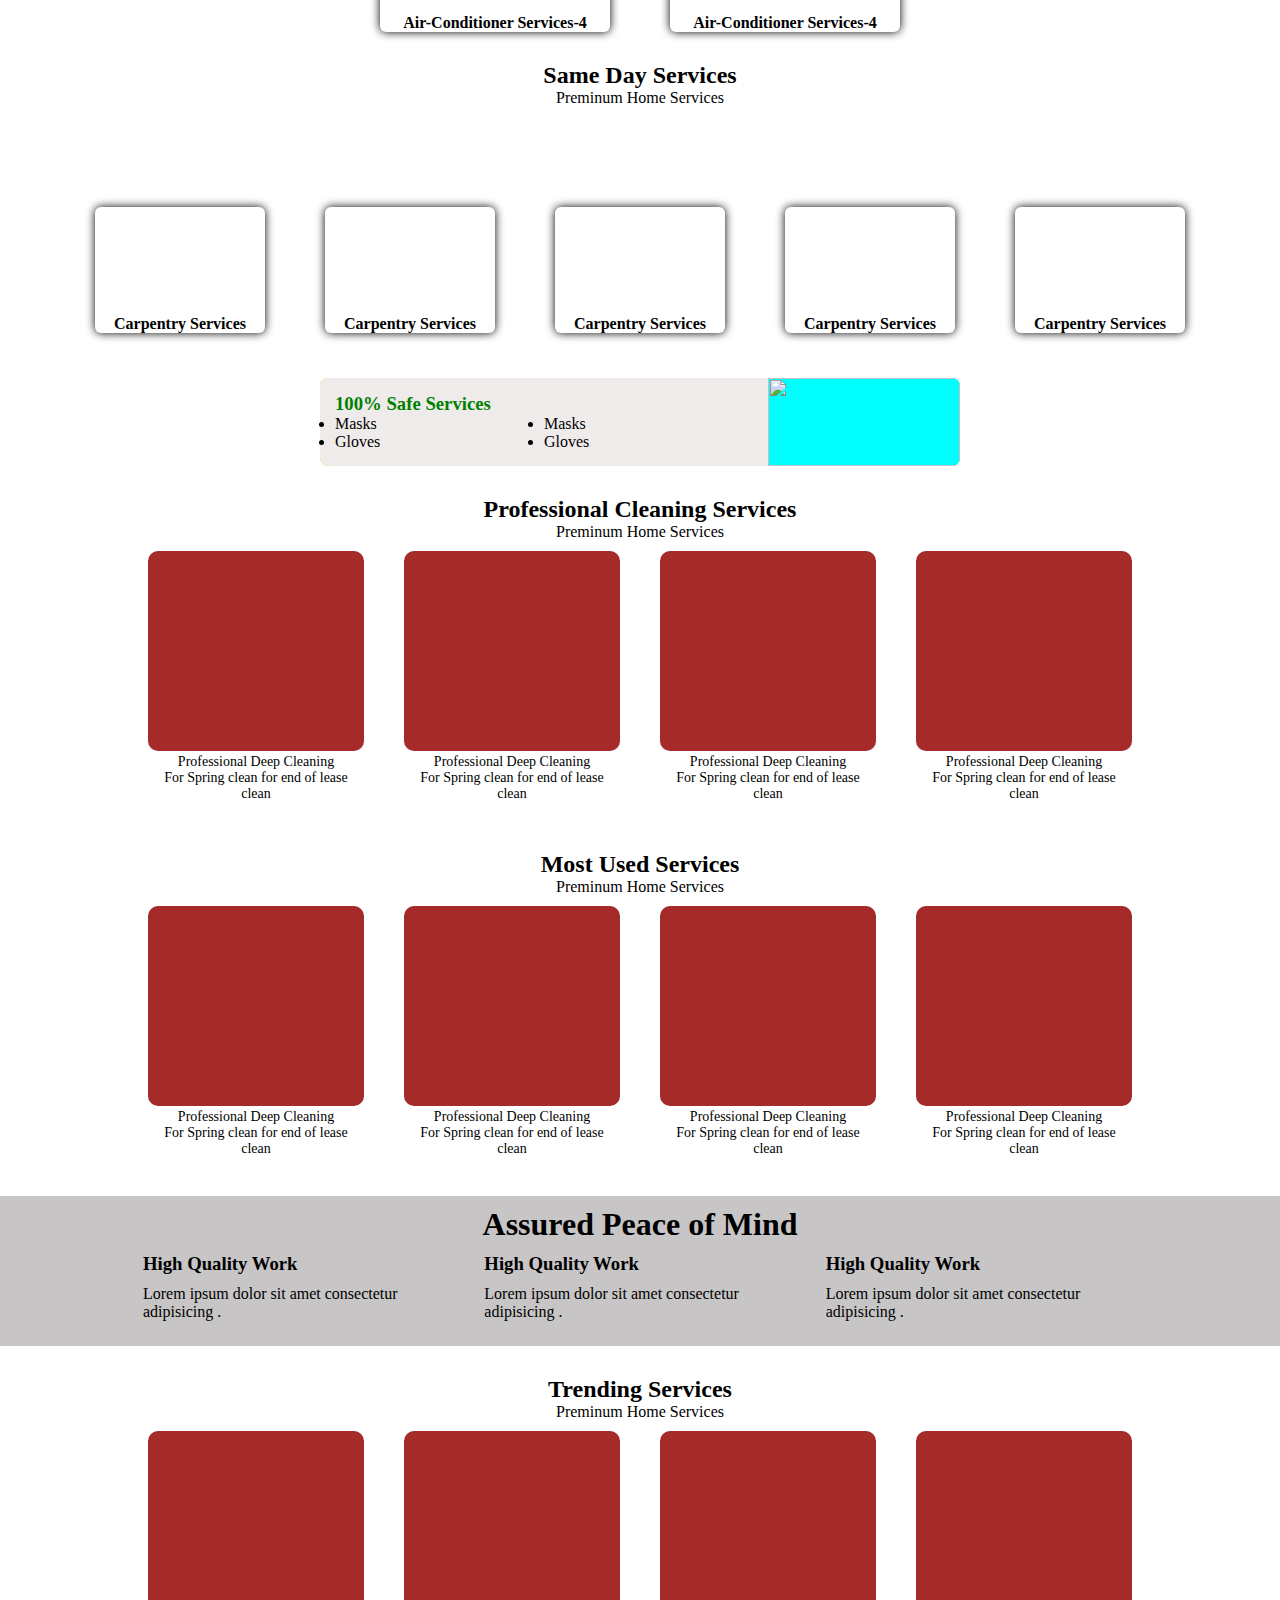
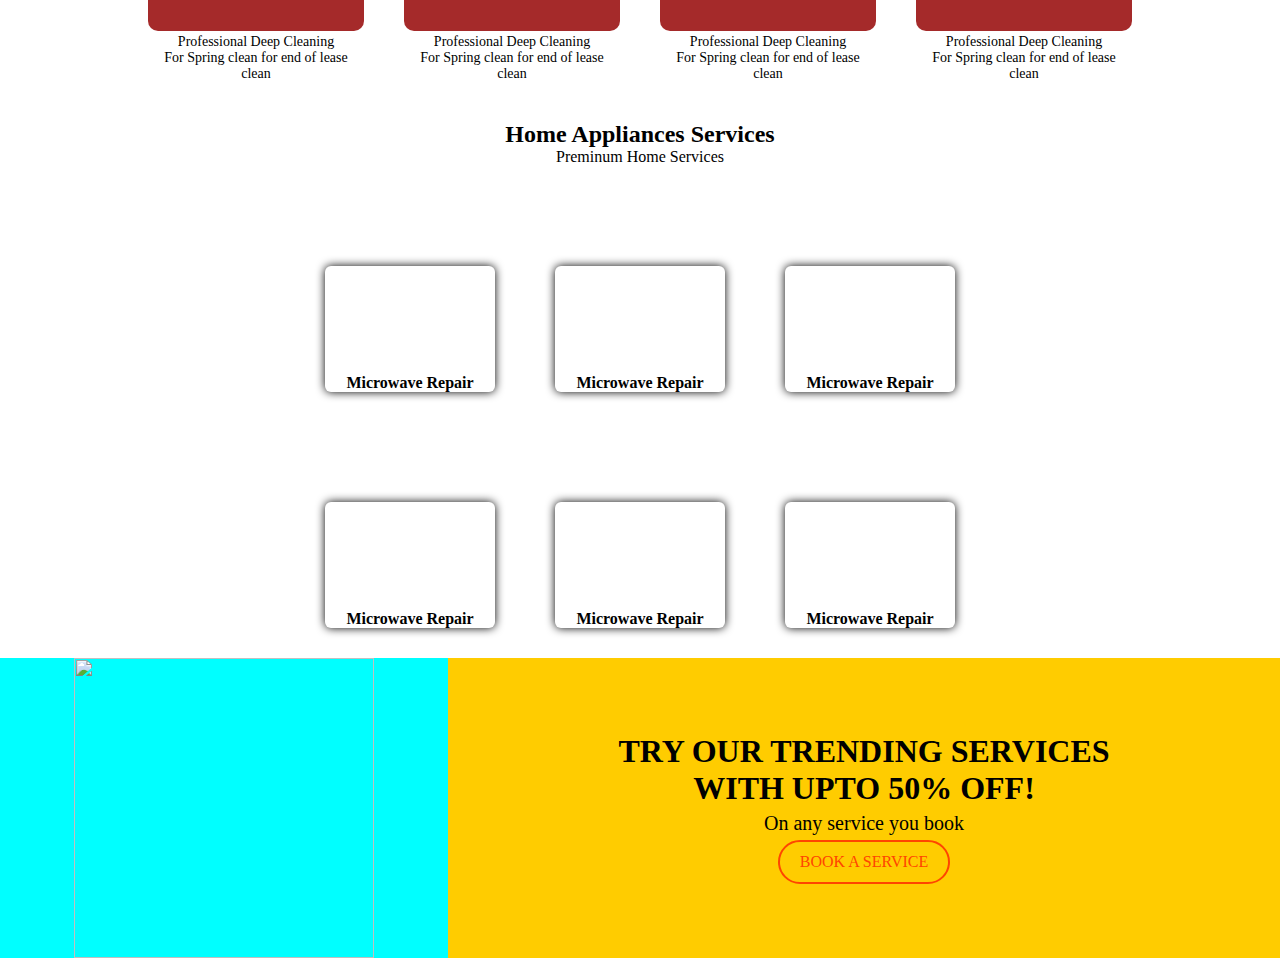
==== commit 56a00175: "add files" ====
--- a/index.html
+++ b/index.html
@@ -309,7 +309,7 @@
                 <div class="same-day-box">
                     <div class="same-day-img"></div>
                     <div class="trending-text">
-                        <p><b>Carpentry Servicestt</b></p>
+                        <p><b>Carpentry Services</b></p>
                     </div>
                 </div>
 
@@ -609,6 +609,221 @@
             </ul>
         </div>
     </div>
+
+    <div class=" assured-container">
+        <h1 class="assured-heading">Assured Peace of Mind</h1>
+        <div class="assured ">
+            <div class="assured-1">
+                <div class="assured-1-icon">
+                    <i class="fa-solid fa-gear"></i>
+                </div>
+                <div>
+                    <h3 class="heading">High Quality Work</h3>
+                    <p class="para">Lorem ipsum dolor sit amet consectetur adipisicing .</p>
+                </div>
+            </div>
+    
+            <div class=" assured-1">
+                <div class="assured-1-icon">
+                    <i class="fa-solid fa-gear"></i>
+                </div>
+                <div>
+                    <h3 class="heading">High Quality Work</h3>
+                    <p class="para">Lorem ipsum dolor sit amet consectetur adipisicing .</p>
+                </div>
+            </div>
+    
+            <div class=" assured-1">
+                <div class="assured-1-icon">
+                    <i class="fa-solid fa-gear"></i>
+                </div>
+                <div>
+                    <h3 class="heading">High Quality Work</h3>
+                    <p class="para">Lorem ipsum dolor sit amet consectetur adipisicing .</p>
+                </div>
+            </div>
+        </div>
+    </div>
+
+    <div class="professional-container hh">
+        <h2 class="professional-heading">Trending Services</h2>
+        <p class="professional-para">Preminum Home Services</p>
+        <div class="professional">
+            <div class="professional-box">
+                <div class="professioanal-img">
+                    <img src="" alt="">
+                </div>
+                <div class="professional-text">
+                    <p>Professional Deep Cleaning</p>
+                    <p>For Spring clean for end of lease clean</p>
+                </div>
+            </div>
+
+            <div class="professional-box">
+                <div class="professioanal-img">
+                    <img src="" alt="">
+                </div>
+                <div class="professional-text">
+                    <p>Professional Deep Cleaning</p>
+                    <p>For Spring clean for end of lease clean</p>
+                </div>
+            </div>
+
+            <div class="professional-box">
+                <div class="professioanal-img">
+                    <img src="" alt="">
+                </div>
+                <div class="professional-text">
+                    <p>Professional Deep Cleaning</p>
+                    <p>For Spring clean for end of lease clean</p>
+                </div>
+            </div>
+
+            <div class="professional-box">
+                <div class="professioanal-img">
+                    <img src="" alt="">
+                </div>
+                <div class="professional-text">
+                    <p>Professional Deep Cleaning</p>
+                    <p>For Spring clean for end of lease clean</p>
+                </div>
+            </div>
+        </div>
+
+        <div class="uk-position-relative uk-visible-toggle uk-light looking-slider-resp" tabindex="-1" uk-slider>
+            <ul class="uk-slider-items uk-grid" >
+                <li class="uk-width-3-5 " >
+                    <div class="uk-panel ">
+                        <div class="professional-box">
+                            <div class="professioanal-img">
+                                <img src="" alt="">
+                            </div>
+                            <div class="professional-text">
+                                <p><b>Home Deep Cleaning</b></p>
+                                <p>UPTO 40% OFF</p>
+                            </div>
+                        </div>
+                    </div>
+                </li>
+                <li class="uk-width-3-5" >
+                    <div class="uk-panel ">
+                        <div class="professional-box">
+                            <div class="professioanal-img">
+                                <img src="" alt="">
+                            </div>
+                            <div class="professional-text">
+                                <p><b>Home Deep Cleaning</b></p>
+                                <p>UPTO 40% OFF</p>
+                            </div>
+                        </div>
+                    </div>
+                </li>
+                <li class="uk-width-3-5 ">
+                    <div class="uk-panel ">
+                        <div class="professional-box">
+                            <div class="professioanal-img">
+                                <img src="" alt="">
+                            </div>
+                            <div class="professional-text">
+                                <p><b>Home Deep Cleaning</b></p>
+                                <p>UPTO 40% OFF</p>
+                            </div>
+                        </div>
+                    </div>
+                </li>
+                <li class="uk-width-3-5 ">
+                    <div class="uk-panel ">
+                        <div class="professional-box">
+                            <div class="professioanal-img">
+                                <img src="" alt="">
+                            </div>
+                            <div class="professional-text">
+                                <p><b>Home Deep Cleaning</b></p>
+                                <p>UPTO 40% OFF</p>
+                            </div>
+                        </div>
+                    </div>
+                </li>
+                <li class="uk-width-3-5 "  style="padding:0px 10px 0px -43px;">
+                    <div class="uk-panel ">
+                        <div class="professional-box">
+                            <div class="professioanal-img">
+                                <img src="" alt="">
+                            </div>
+                            <div class="professional-text">
+                                <p><b>Home Deep Cleaning</b></p>
+                                <p>UPTO 40% OFF</p>
+                            </div>
+                        </div>
+                    </div>
+                </li>
+            </ul>
+        </div>
+    </div>
+
+    <div class="trending-container">
+        <h2 class="trending-heading">Home Appliances Services</h2>
+        <p class="trending-para" >Preminum Home Services</p>
+        <div class="trending">
+            <div class="row">
+                <div class="same-day-box">
+                    <div class="same-day-img"></div>
+                    <div class="trending-text">
+                        <p><b>Microwave Repair</b></p>
+                    </div>
+                </div>
+
+                <div class="same-day-box">
+                    <div class="same-day-img"></div>
+                    <div class="trending-text">
+                        <p><b>Microwave Repair</b></p>
+                    </div>
+                </div>
+
+                <div class="same-day-box ">
+                    <div class="same-day-img"></div>
+                    <div class="trending-text">
+                        <p><b>Microwave Repair</b></p>
+                    </div>
+                </div>
+            </div>
+
+            <div class="row">
+                <div class="same-day-box">
+                    <div class="same-day-img"></div>
+                    <div class="trending-text">
+                        <p><b>Microwave Repair</b></p>
+                    </div>
+                </div>
+    
+                <div class="same-day-box">
+                    <div class="same-day-img"></div>
+                    <div class="trending-text">
+                        <p><b>Microwave Repair</b></p>
+                    </div>
+                </div>
+
+                <div class="same-day-box ">
+                    <div class="same-day-img"></div>
+                    <div class="trending-text">
+                        <p><b>Microwave Repair</b></p>
+                    </div>
+                </div>
+            </div>
+
+        </div>
+    </div>
+
+    <div class="try-container">
+        <div class="try-img">
+            <img src="Carpenter-PNG-Image.png" alt="">
+        </div>
+        <div class="try-text">
+            <h1>TRY OUR TRENDING SERVICES <BR> WITH UPTO 50% OFF!</h1>
+            <p>On any service you book</p>
+            <SPAN class="button">BOOK A SERVICE</SPAN>
+        </div>
+    </div>
 </body>
 
 </html>--- a/index.css
+++ b/index.css
@@ -553,7 +553,7 @@
         width: 26%;
         flex-wrap: nowrap;
         margin: 75px 10px 10px 10px;
-        padding: 0px 10px;
+        padding: 0px 5px;
         /* background-color: burlywood; */
     }
 
@@ -705,6 +705,95 @@
     font-size: 14px;
 }
 
+.assured-container{
+    background-color: rgb(199, 197, 197);
+    margin: 20px 0px;
+}
+
+.assured-heading{
+    text-align: center;
+    padding-top: 10px;
+}
+
+.assured{
+    display: flex;
+    justify-content: center;
+    align-items: center;
+    /* background-color: aqua; */
+    width: 80%;
+    margin: auto;
+}
+
+.assured-1{
+    background-color: rgb(199, 197, 197);
+    display: flex;
+    padding-bottom: 15px ;
+}
+
+.assured-1-icon{
+    display: flex;
+    justify-content: center;
+    align-items: center;
+    font-size: 70px;
+}
+
+.heading{
+    margin: 10px 15px;
+    padding: 0px;
+}
+
+.para{
+    margin: 10px 15px;
+    padding: 0px;
+}
+
+.try-container{
+    background-color: #ffcc00;
+    display: flex;
+    margin: 20px 0px;
+}
+
+.try-img{
+    width: 35%;
+    background-color: aqua;
+    display: flex;
+    justify-content:center;
+    align-items: center;
+}
+
+.try-img img{
+    width: 300px;
+    height: 300px;
+}
+
+.try-text{
+    width: 65%;
+    text-align: center;
+    padding: 15px 0px;
+    display: flex;
+    justify-content: center;
+    align-items: center;
+    flex-direction: column;
+}
+
+.try-text p{
+    padding: 5px 0px;
+    font-size: 20px;
+}
+
+hr{
+    /* display: inline-block; */
+    /* width: 6px;
+    height: 30px; */
+}
+
+.button{
+    border: 2px solid orangered;
+    padding: 11px 20px;
+    border-radius: 30PX;
+    color: orangered;
+}
+
 @media screen and (max-width:800px) {
     .safe-heading{
         color: green;
@@ -739,4 +828,34 @@
     .professional-text{
         color: black;
     }
+
+    .assured{
+        flex-direction: column;
+    }
+
+    .assured-heading{
+        font-size: 28px;
+    }
+
+    .heading{
+        margin: 7px 15px;
+        padding: 0px;
+    }
+    
+    .para{
+        margin: 7px 15px;
+        padding: 0px;
+    }
+
+    .assured-1-icon{
+        font-size: 13vw;
+    }
+
+    .hh{
+        display: none;
+    }
+
+    .try-container{
+        display: none;
+    }
 }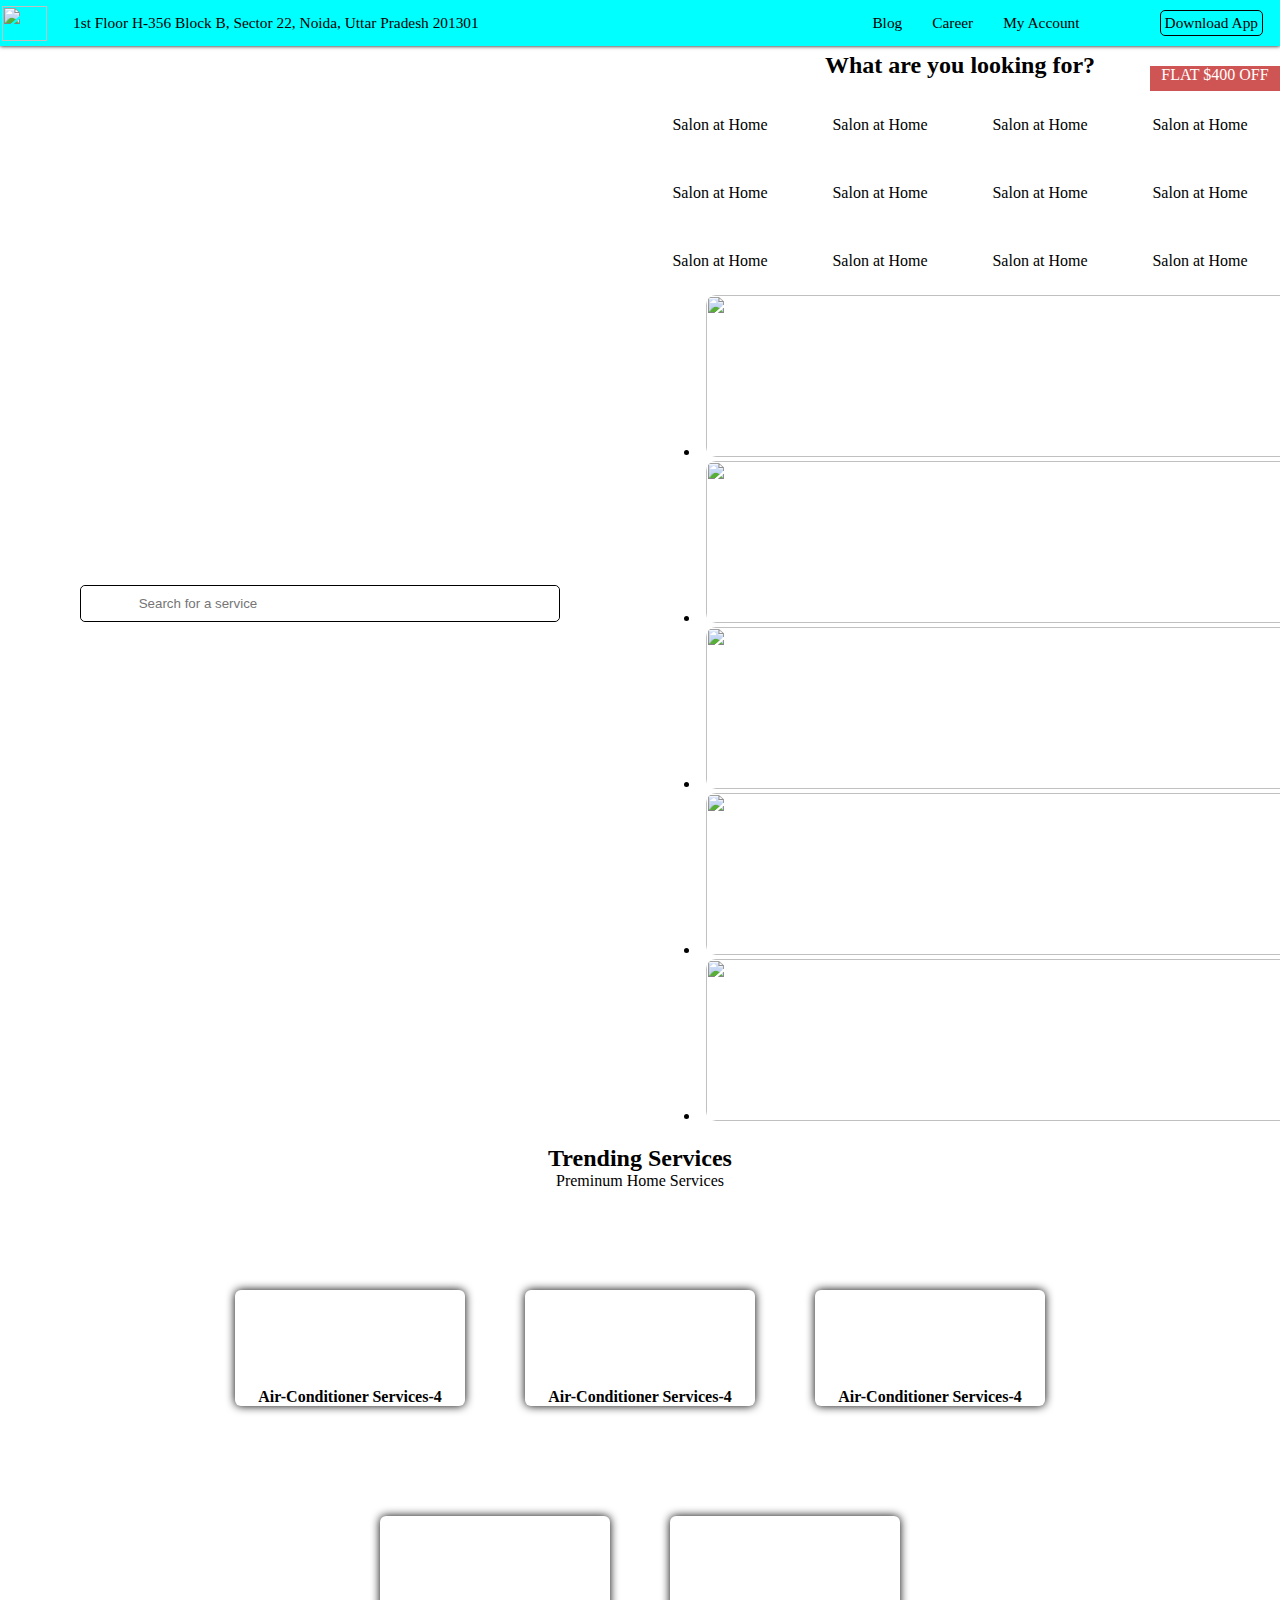
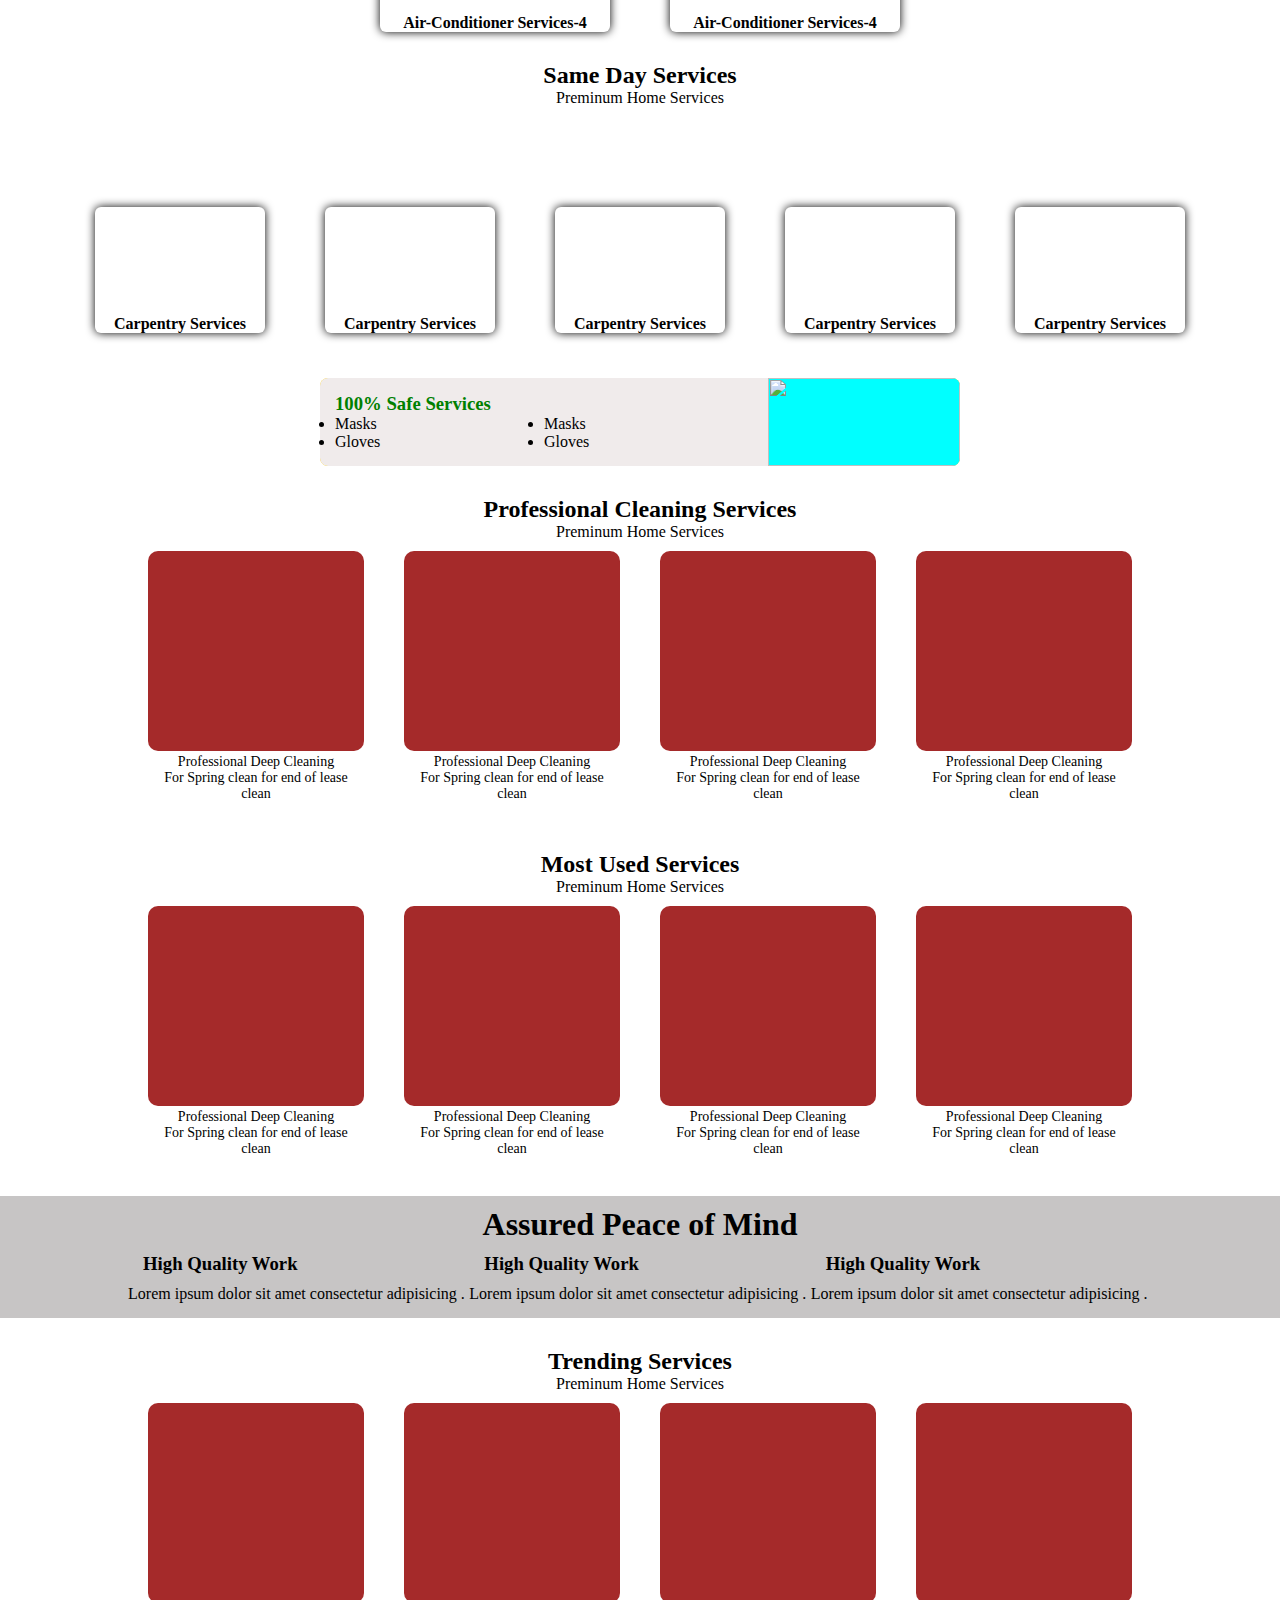
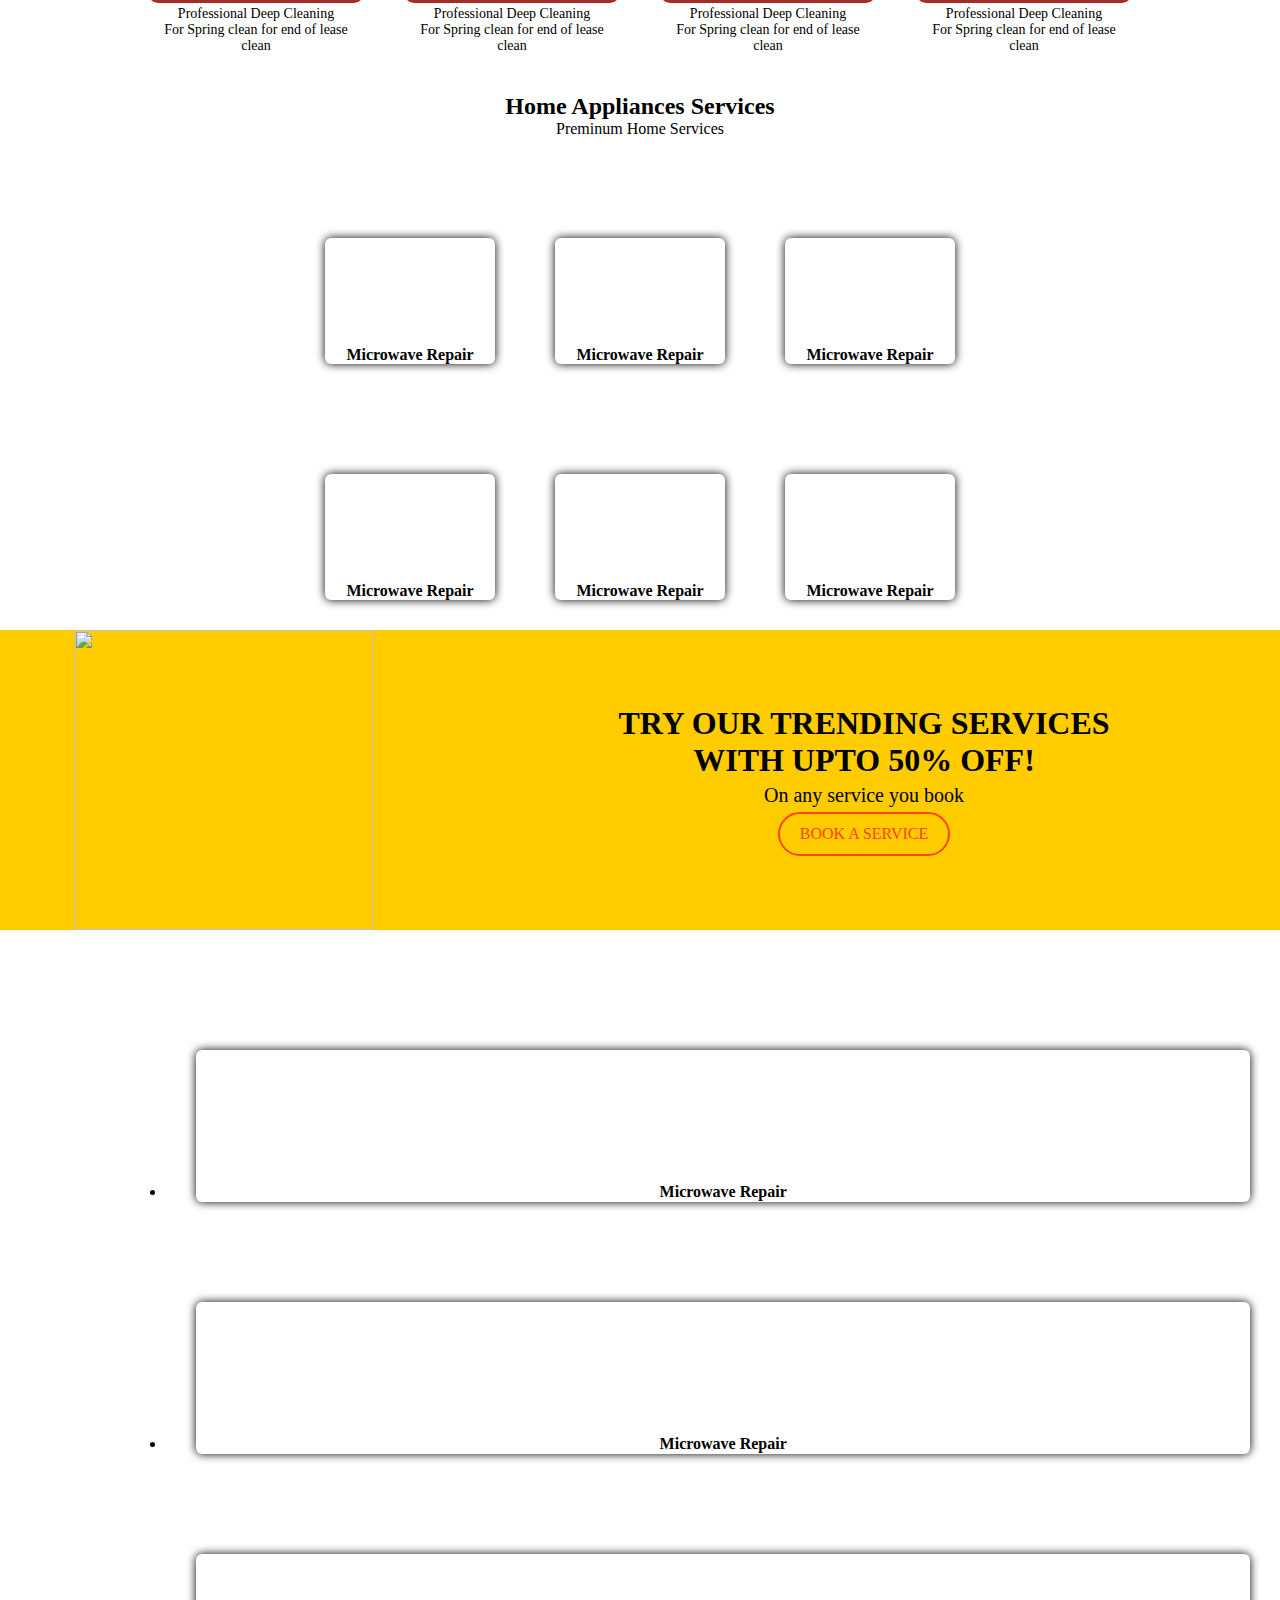
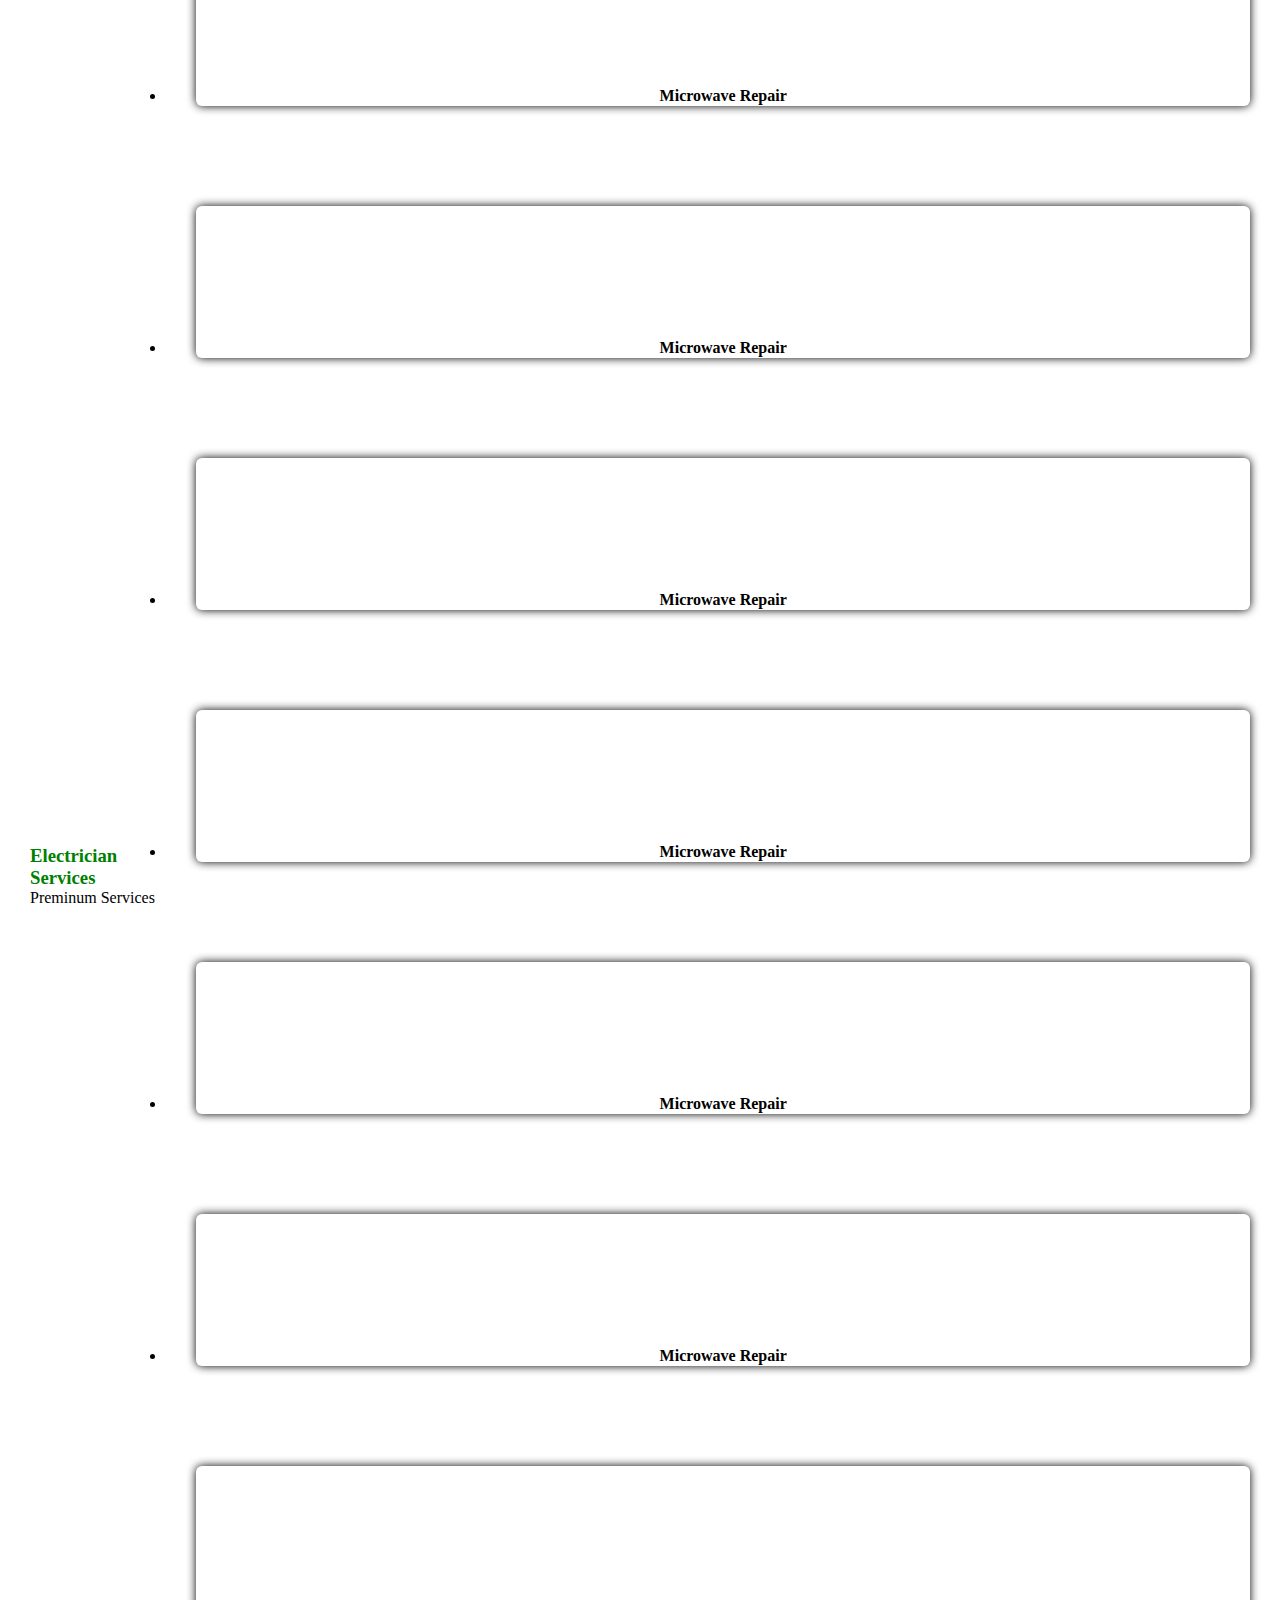
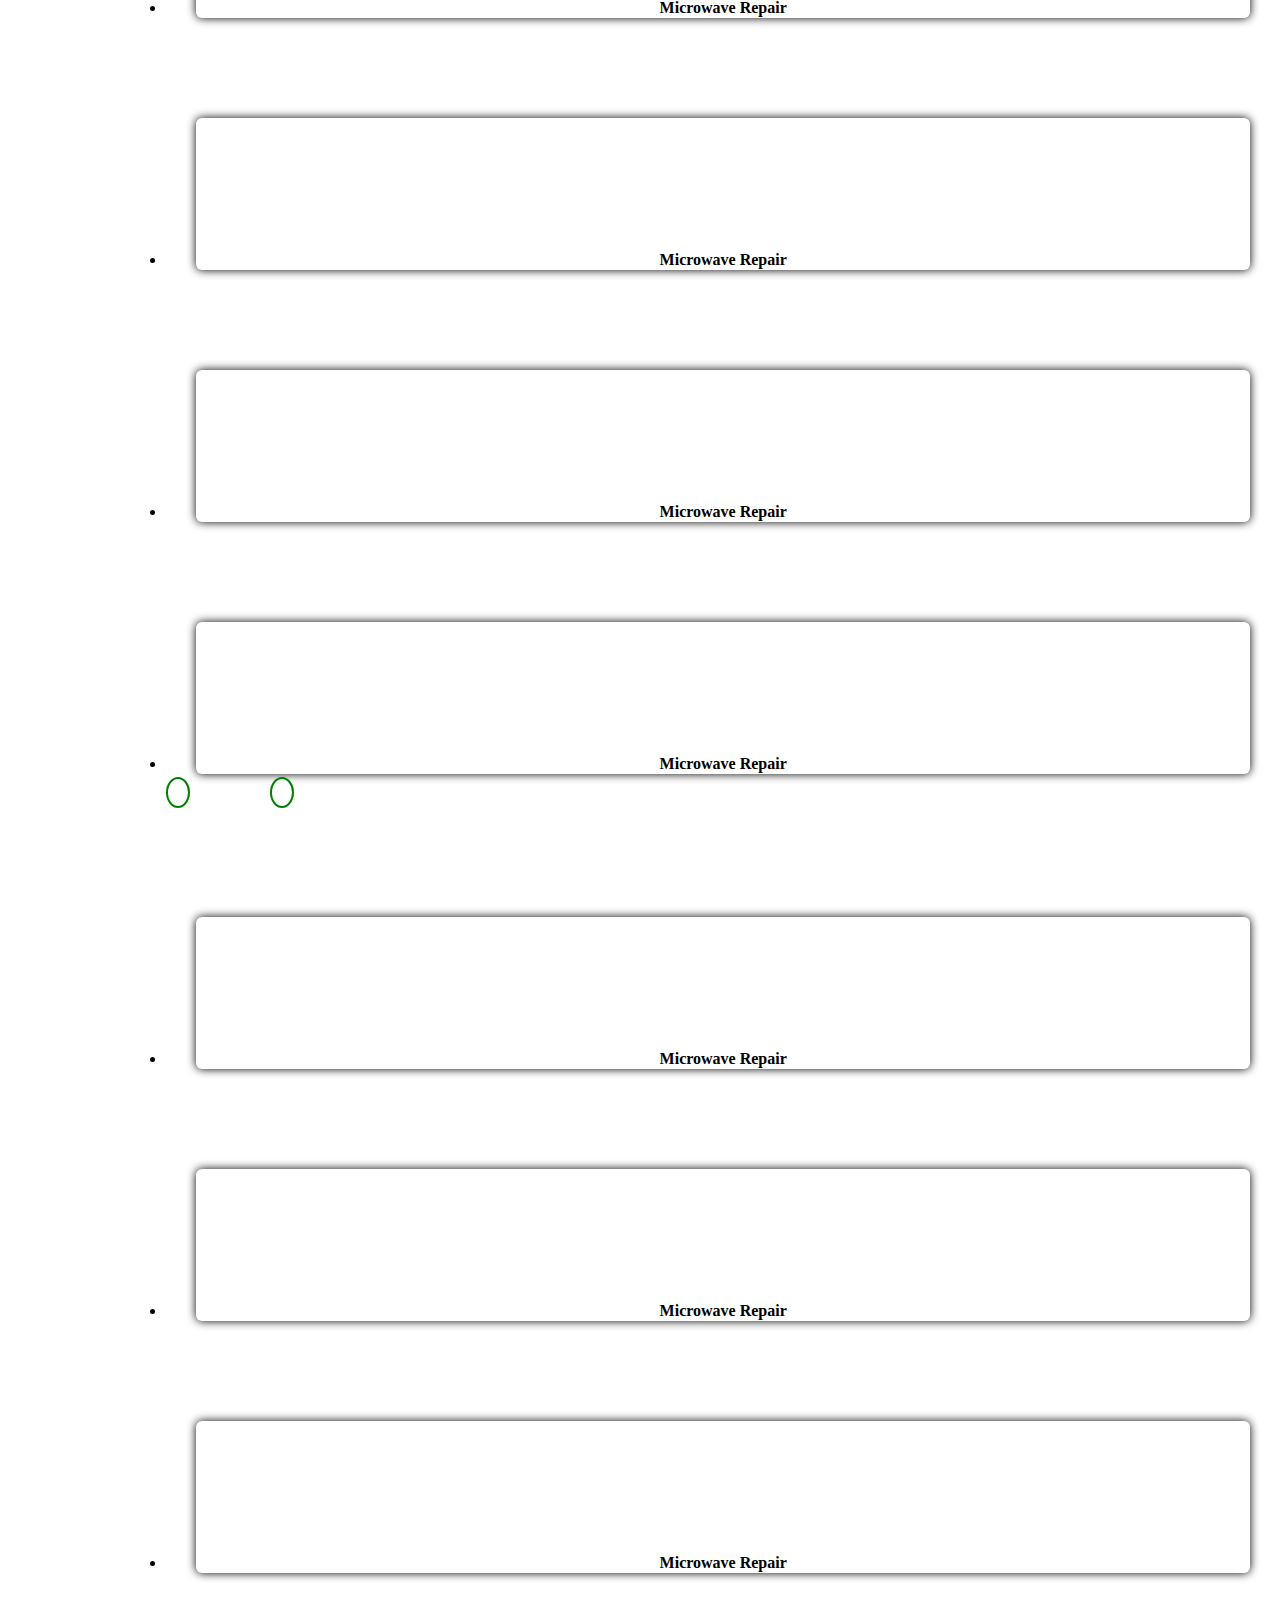
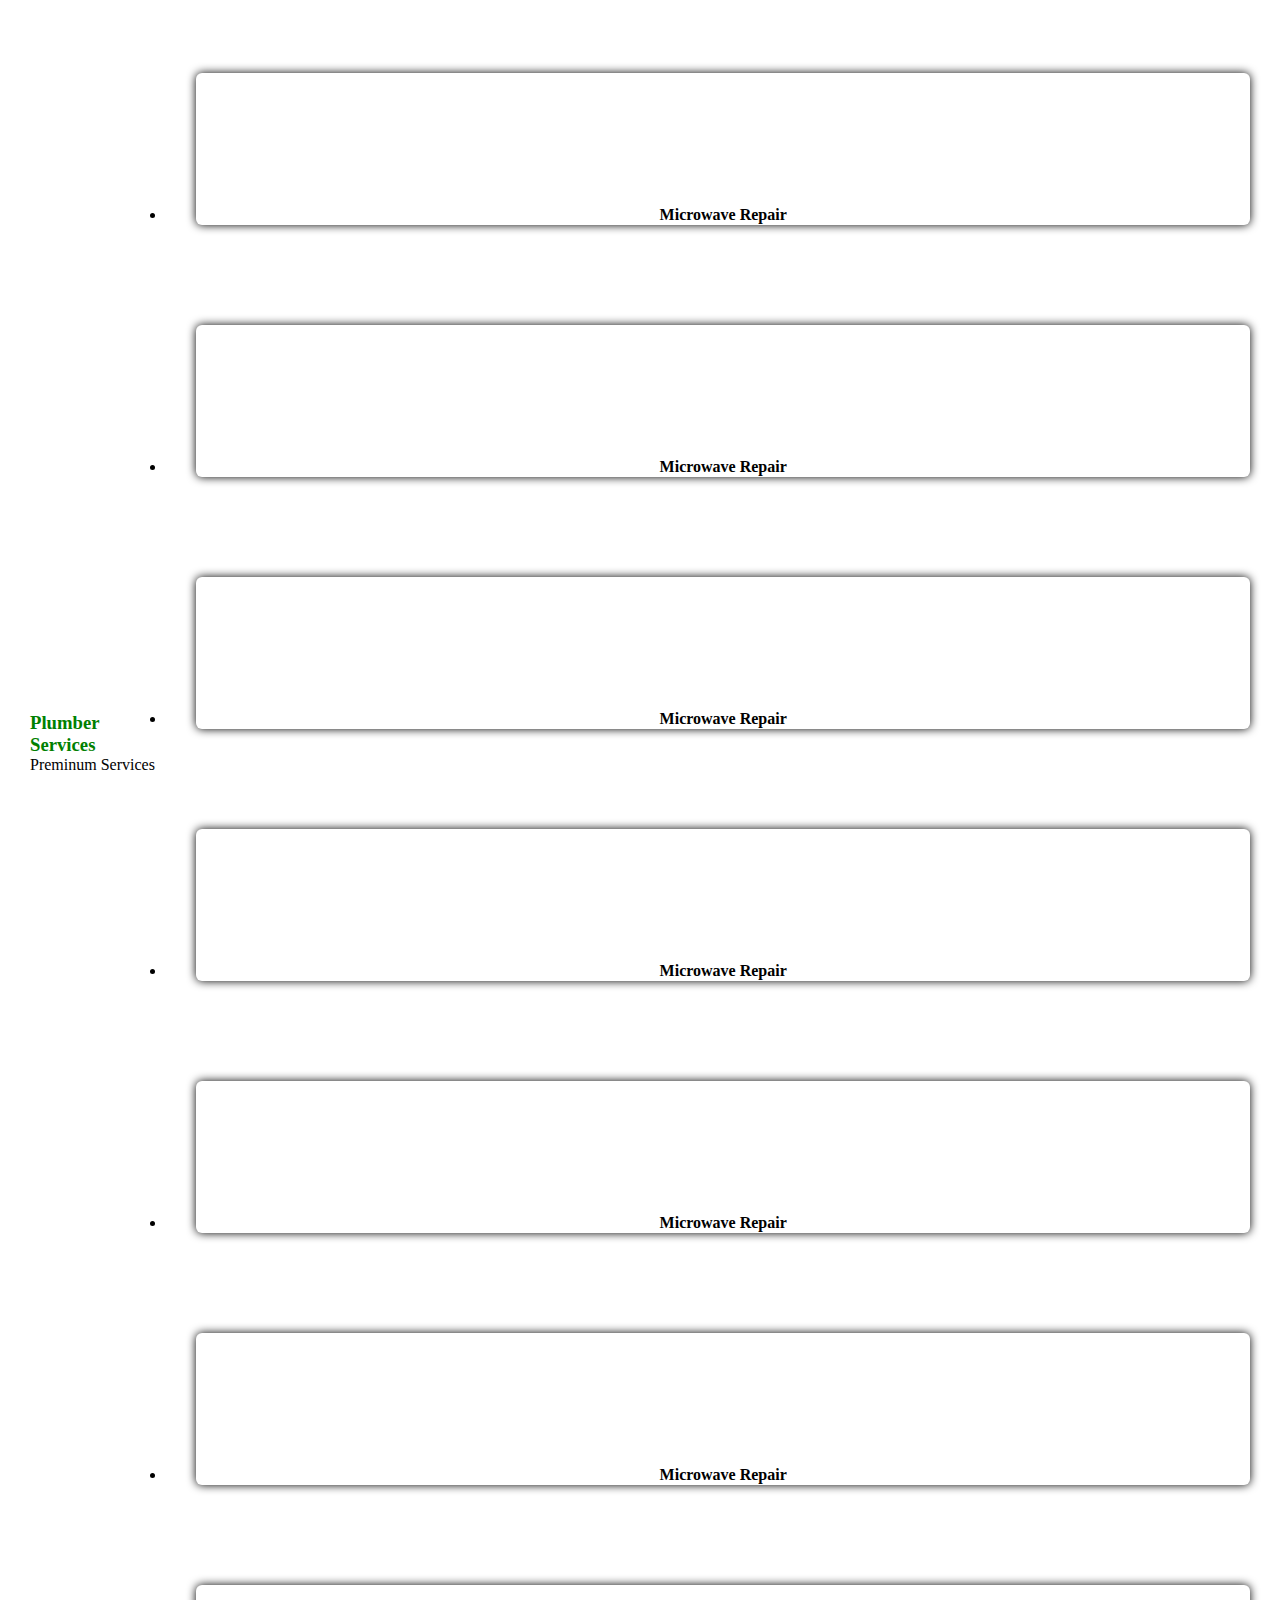
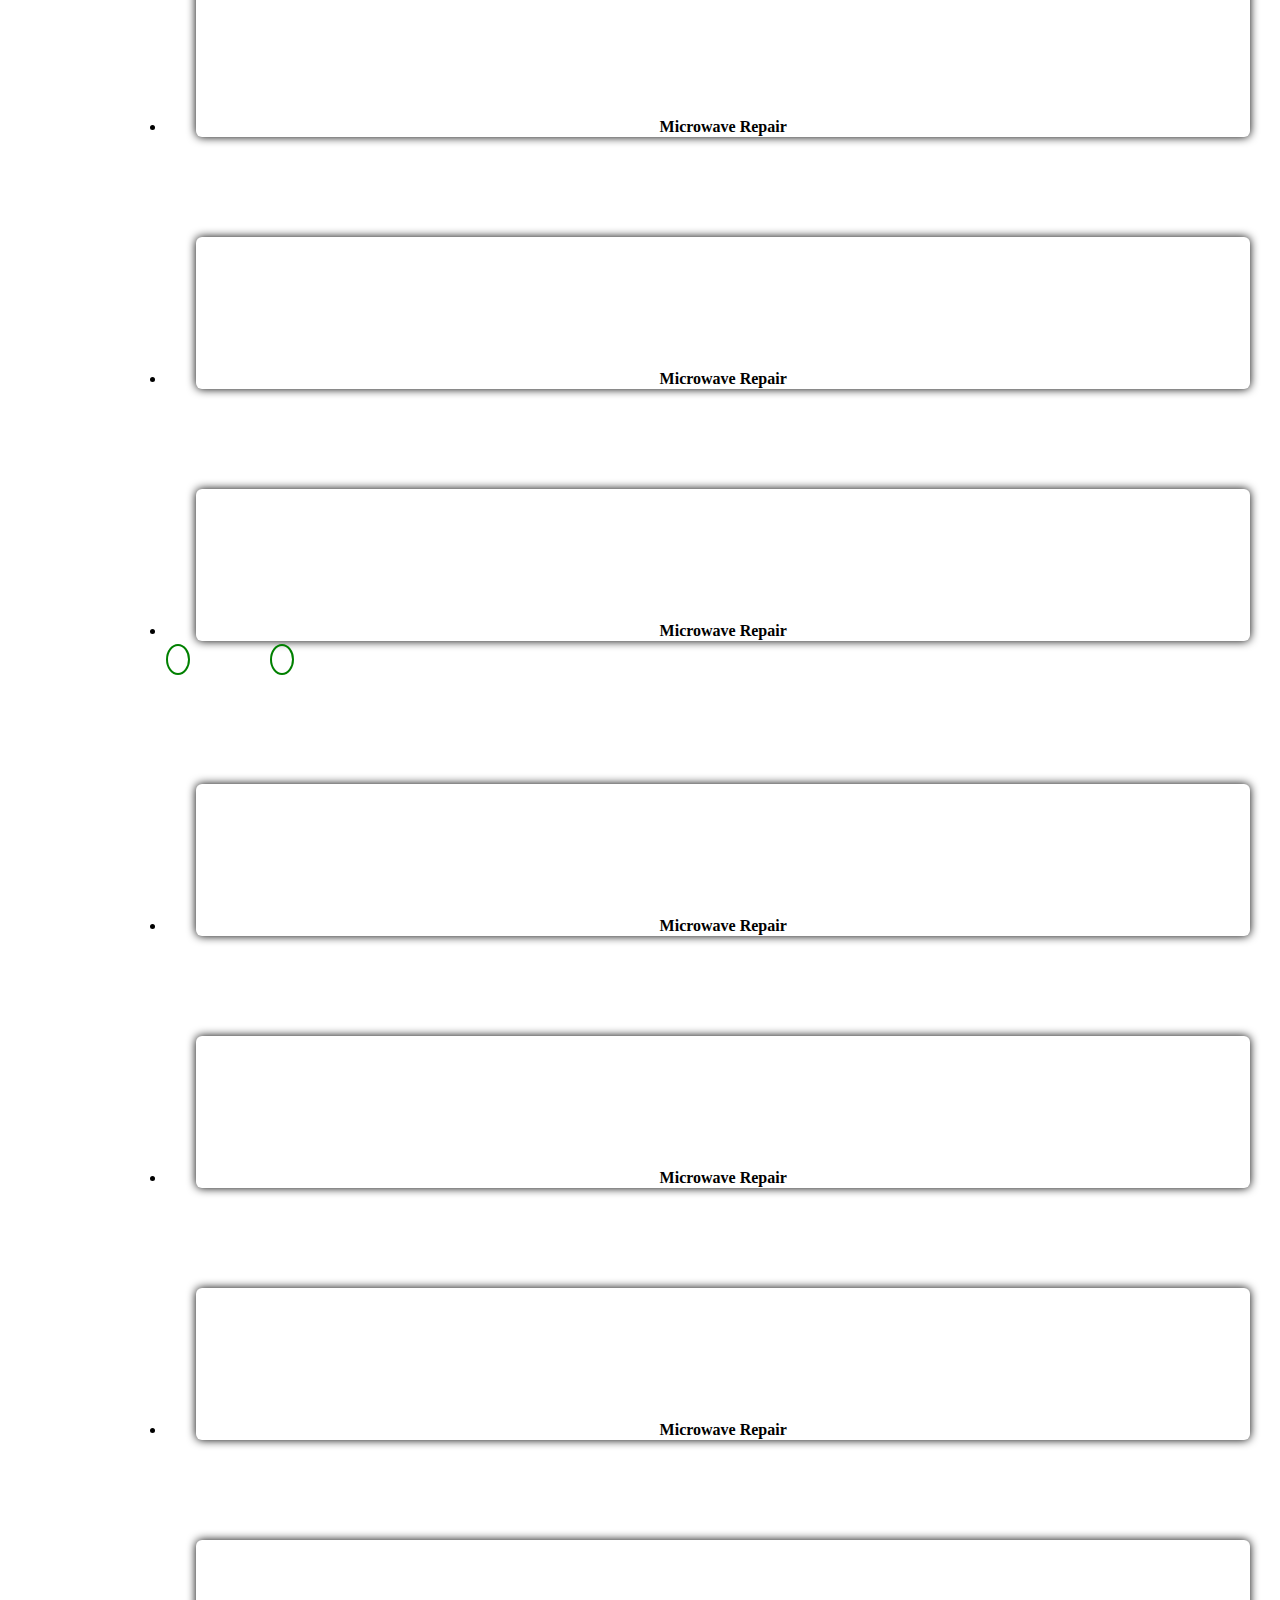
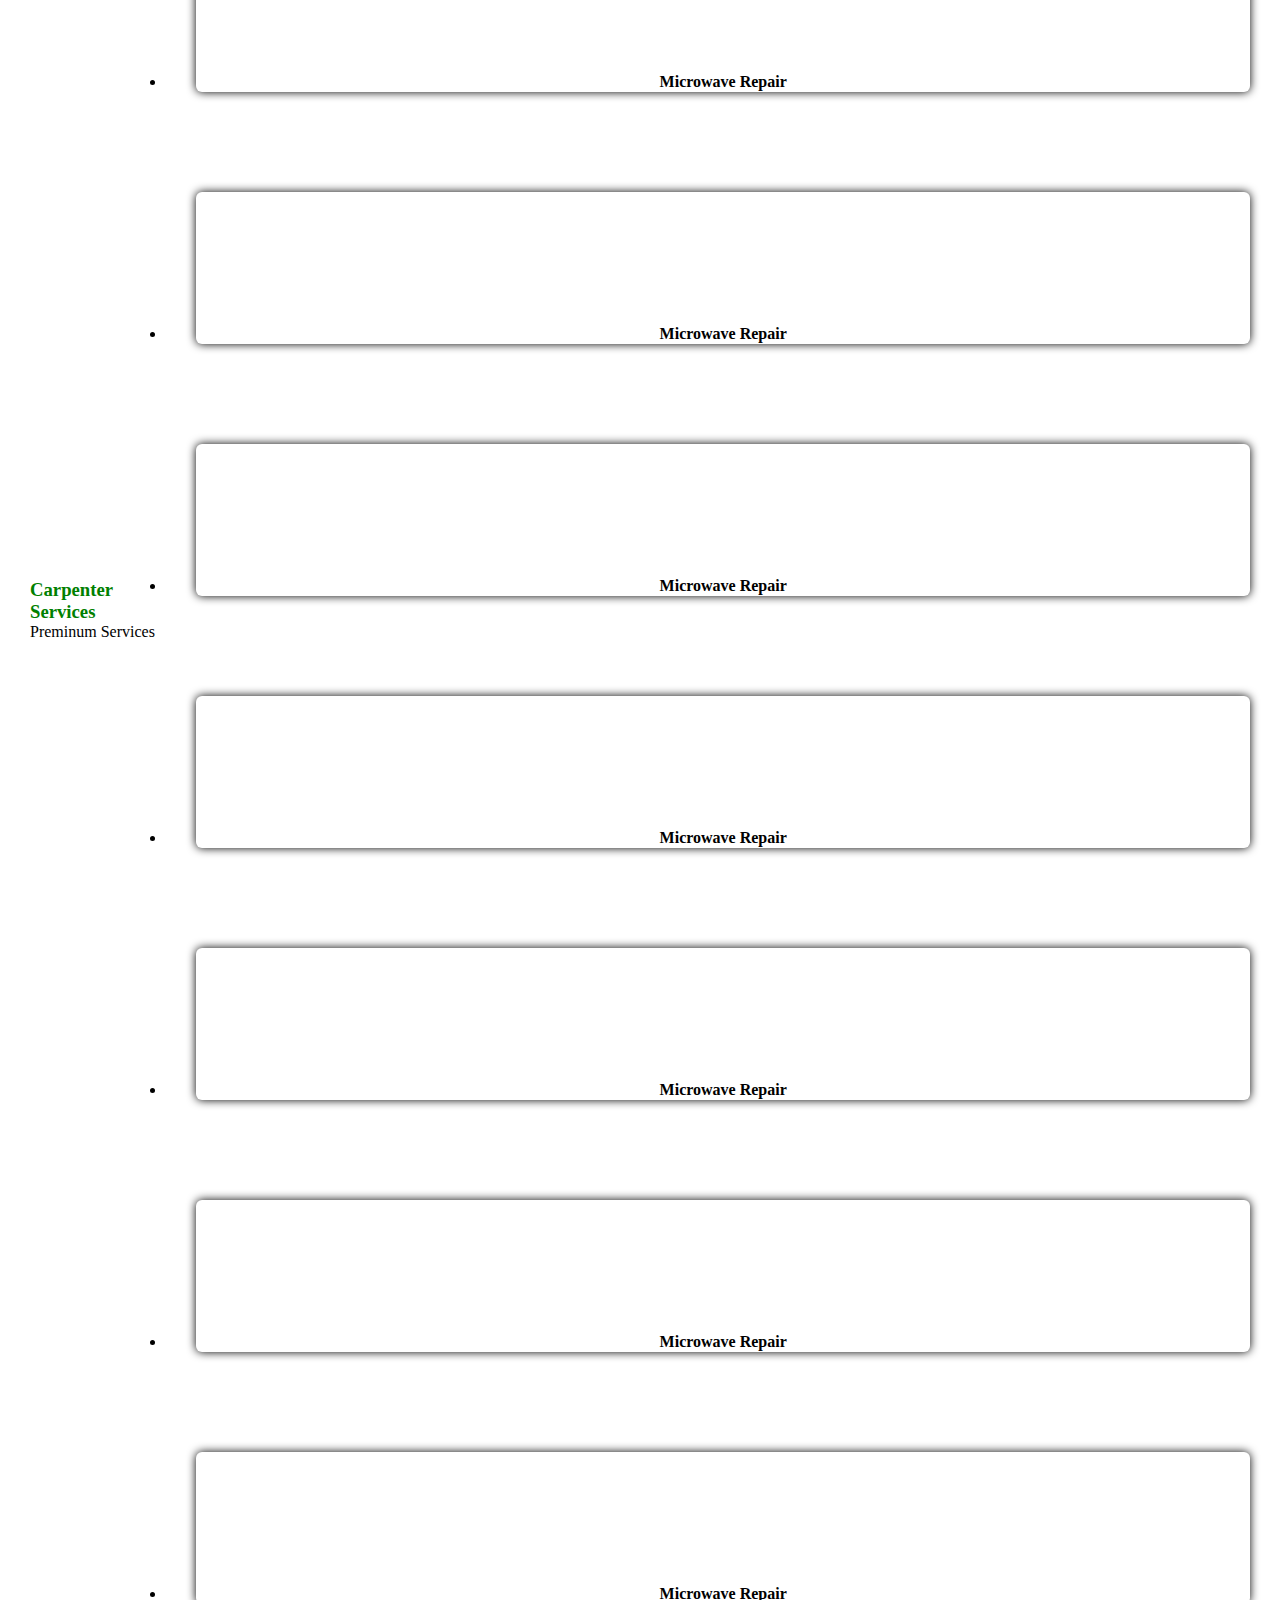
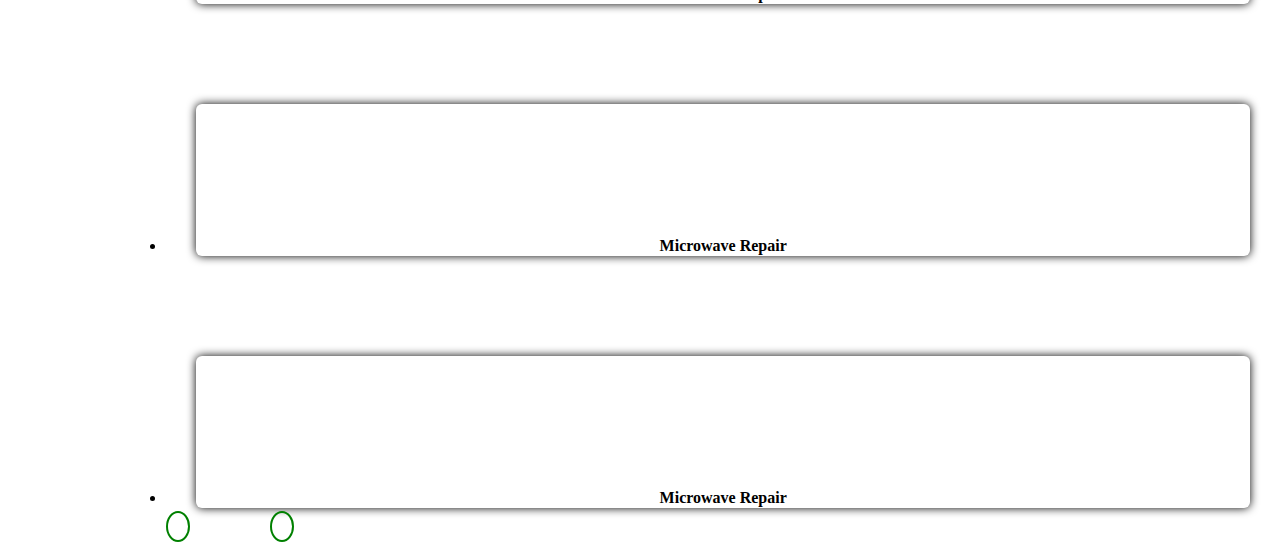
==== commit 01a5630b: "make responsive" ====
--- a/index.html
+++ b/index.html
@@ -824,6 +824,390 @@
             <SPAN class="button">BOOK A SERVICE</SPAN>
         </div>
     </div>
+
+    <div class="electrician-container">
+        <div class="electrician-head">
+            <h3 class="head">Electrician <br> Services</h3>
+            <h3 class="head-resp">Electrician Services</h3>
+            <p class="para">Preminum Services</p>
+            <!-- <p class="para-resp">Preminum Services</p> -->
+        </div>
+        <div class="electrician-carousel">
+            <div class="uk-position-relative uk-visible-toggle uk-light" tabindex="-1" uk-slider>
+
+                <ul class="uk-slider-items uk-child-width-1-2 uk-child-width-1-3@s uk-child-width-1-5@m">
+                    <li>
+                        <div class="electrician-box">
+                            <div class="electrician-img"></div>
+                            <div class="electrician-text">
+                                <p><b>Microwave Repair</b></p>
+                            </div>
+                        </div>
+                    </li>
+
+                    <li>
+                        <div class="electrician-box">
+                            <div class="electrician-img"></div>
+                            <div class="electrician-text">
+                                <p><b>Microwave Repair</b></p>
+                            </div>
+                        </div>
+                    </li>
+
+                    <li>
+                        <div class="electrician-box">
+                            <div class="electrician-img"></div>
+                            <div class="electrician-text">
+                                <p><b>Microwave Repair</b></p>
+                            </div>
+                        </div>
+                    </li>
+
+                    <li>
+                        <div class="electrician-box">
+                            <div class="electrician-img"></div>
+                            <div class="electrician-text">
+                                <p><b>Microwave Repair</b></p>
+                            </div>
+                        </div>
+                    </li>
+
+                    <li>
+                        <div class="electrician-box">
+                            <div class="electrician-img"></div>
+                            <div class="electrician-text">
+                                <p><b>Microwave Repair</b></p>
+                            </div>
+                        </div>
+                    </li>
+
+                    <li>
+                        <div class="electrician-box">
+                            <div class="electrician-img"></div>
+                            <div class="electrician-text">
+                                <p><b>Microwave Repair</b></p>
+                            </div>
+                        </div>
+                    </li>
+
+                    <li>
+                        <div class="electrician-box">
+                            <div class="electrician-img"></div>
+                            <div class="electrician-text">
+                                <p><b>Microwave Repair</b></p>
+                            </div>
+                        </div>
+                    </li>
+
+                    <li>
+                        <div class="electrician-box">
+                            <div class="electrician-img"></div>
+                            <div class="electrician-text">
+                                <p><b>Microwave Repair</b></p>
+                            </div>
+                        </div>
+                    </li>
+
+                    <li>
+                        <div class="electrician-box">
+                            <div class="electrician-img"></div>
+                            <div class="electrician-text">
+                                <p><b>Microwave Repair</b></p>
+                            </div>
+                        </div>
+                    </li>
+
+                    <li>
+                        <div class="electrician-box">
+                            <div class="electrician-img"></div>
+                            <div class="electrician-text">
+                                <p><b>Microwave Repair</b></p>
+                            </div>
+                        </div>
+                    </li>
+
+                    <li>
+                        <div class="electrician-box">
+                            <div class="electrician-img"></div>
+                            <div class="electrician-text">
+                                <p><b>Microwave Repair</b></p>
+                            </div>
+                        </div>
+                    </li>
+
+                    <li>
+                        <div class="electrician-box">
+                            <div class="electrician-img"></div>
+                            <div class="electrician-text">
+                                <p><b>Microwave Repair</b></p>
+                            </div>
+                        </div>
+                    </li>
+
+                </ul>
+            
+                <a class="uk-position-center-left uk-position-small uk-hidden-hover left" style="color:green ;"  href="#" uk-slidenav-previous uk-slider-item="previous"></a>
+                <a class="uk-position-center-right uk-position-small uk-hidden-hover right" style="color:green ;" href="#" uk-slidenav-next uk-slider-item="next"></a>
+            
+            </div>
+        </div>
+    </div>
+
+    <div class="electrician-container">
+        <div class="electrician-head">
+            <h3 class="head">Plumber <br> Services</h3>
+            <h3 class="head-resp">Plumber Services</h3>
+            <p class="para">Preminum Services</p>
+            <!-- <p class="para-resp">Preminum Services</p> -->
+        </div>
+        <div class="electrician-carousel">
+            <div class="uk-position-relative uk-visible-toggle uk-light" tabindex="-1" uk-slider>
+
+                <ul class="uk-slider-items uk-child-width-1-2 uk-child-width-1-3@s uk-child-width-1-5@m">
+                    <li>
+                        <div class="electrician-box">
+                            <div class="electrician-img"></div>
+                            <div class="electrician-text">
+                                <p><b>Microwave Repair</b></p>
+                            </div>
+                        </div>
+                    </li>
+
+                    <li>
+                        <div class="electrician-box">
+                            <div class="electrician-img"></div>
+                            <div class="electrician-text">
+                                <p><b>Microwave Repair</b></p>
+                            </div>
+                        </div>
+                    </li>
+
+                    <li>
+                        <div class="electrician-box">
+                            <div class="electrician-img"></div>
+                            <div class="electrician-text">
+                                <p><b>Microwave Repair</b></p>
+                            </div>
+                        </div>
+                    </li>
+
+                    <li>
+                        <div class="electrician-box">
+                            <div class="electrician-img"></div>
+                            <div class="electrician-text">
+                                <p><b>Microwave Repair</b></p>
+                            </div>
+                        </div>
+                    </li>
+
+                    <li>
+                        <div class="electrician-box">
+                            <div class="electrician-img"></div>
+                            <div class="electrician-text">
+                                <p><b>Microwave Repair</b></p>
+                            </div>
+                        </div>
+                    </li>
+
+                    <li>
+                        <div class="electrician-box">
+                            <div class="electrician-img"></div>
+                            <div class="electrician-text">
+                                <p><b>Microwave Repair</b></p>
+                            </div>
+                        </div>
+                    </li>
+
+                    <li>
+                        <div class="electrician-box">
+                            <div class="electrician-img"></div>
+                            <div class="electrician-text">
+                                <p><b>Microwave Repair</b></p>
+                            </div>
+                        </div>
+                    </li>
+
+                    <li>
+                        <div class="electrician-box">
+                            <div class="electrician-img"></div>
+                            <div class="electrician-text">
+                                <p><b>Microwave Repair</b></p>
+                            </div>
+                        </div>
+                    </li>
+
+                    <li>
+                        <div class="electrician-box">
+                            <div class="electrician-img"></div>
+                            <div class="electrician-text">
+                                <p><b>Microwave Repair</b></p>
+                            </div>
+                        </div>
+                    </li>
+
+                    <li>
+                        <div class="electrician-box">
+                            <div class="electrician-img"></div>
+                            <div class="electrician-text">
+                                <p><b>Microwave Repair</b></p>
+                            </div>
+                        </div>
+                    </li>
+
+                    <li>
+                        <div class="electrician-box">
+                            <div class="electrician-img"></div>
+                            <div class="electrician-text">
+                                <p><b>Microwave Repair</b></p>
+                            </div>
+                        </div>
+                    </li>
+
+                    <li>
+                        <div class="electrician-box">
+                            <div class="electrician-img"></div>
+                            <div class="electrician-text">
+                                <p><b>Microwave Repair</b></p>
+                            </div>
+                        </div>
+                    </li>
+                    
+                </ul>
+            
+                <a class="uk-position-center-left uk-position-small uk-hidden-hover left" style="color:green ;"  href="#" uk-slidenav-previous uk-slider-item="previous"></a>
+                <a class="uk-position-center-right uk-position-small uk-hidden-hover right" style="color:green ;" href="#" uk-slidenav-next uk-slider-item="next"></a>
+            
+            </div>
+        </div>
+    </div>
+
+    <div class="electrician-container">
+        <div class="electrician-head">
+            <h3 class="head">Carpenter <br> Services</h3>
+            <h3 class="head-resp">Carpenter Services</h3>
+            <p class="para">Preminum Services</p>
+            <!-- <p class="para-resp">Preminum Services</p> -->
+        </div>
+        <div class="electrician-carousel">
+            <div class="uk-position-relative uk-visible-toggle uk-light" tabindex="-1" uk-slider>
+
+                <ul class="uk-slider-items uk-child-width-1-2 uk-child-width-1-3@s uk-child-width-1-5@m">
+                    <li>
+                        <div class="electrician-box">
+                            <div class="electrician-img"></div>
+                            <div class="electrician-text">
+                                <p><b>Microwave Repair</b></p>
+                            </div>
+                        </div>
+                    </li>
+
+                    <li>
+                        <div class="electrician-box">
+                            <div class="electrician-img"></div>
+                            <div class="electrician-text">
+                                <p><b>Microwave Repair</b></p>
+                            </div>
+                        </div>
+                    </li>
+
+                    <li>
+                        <div class="electrician-box">
+                            <div class="electrician-img"></div>
+                            <div class="electrician-text">
+                                <p><b>Microwave Repair</b></p>
+                            </div>
+                        </div>
+                    </li>
+
+                    <li>
+                        <div class="electrician-box">
+                            <div class="electrician-img"></div>
+                            <div class="electrician-text">
+                                <p><b>Microwave Repair</b></p>
+                            </div>
+                        </div>
+                    </li>
+
+                    <li>
+                        <div class="electrician-box">
+                            <div class="electrician-img"></div>
+                            <div class="electrician-text">
+                                <p><b>Microwave Repair</b></p>
+                            </div>
+                        </div>
+                    </li>
+
+                    <li>
+                        <div class="electrician-box">
+                            <div class="electrician-img"></div>
+                            <div class="electrician-text">
+                                <p><b>Microwave Repair</b></p>
+                            </div>
+                        </div>
+                    </li>
+
+                    <li>
+                        <div class="electrician-box">
+                            <div class="electrician-img"></div>
+                            <div class="electrician-text">
+                                <p><b>Microwave Repair</b></p>
+                            </div>
+                        </div>
+                    </li>
+
+                    <li>
+                        <div class="electrician-box">
+                            <div class="electrician-img"></div>
+                            <div class="electrician-text">
+                                <p><b>Microwave Repair</b></p>
+                            </div>
+                        </div>
+                    </li>
+
+                    <li>
+                        <div class="electrician-box">
+                            <div class="electrician-img"></div>
+                            <div class="electrician-text">
+                                <p><b>Microwave Repair</b></p>
+                            </div>
+                        </div>
+                    </li>
+
+                    <li>
+                        <div class="electrician-box">
+                            <div class="electrician-img"></div>
+                            <div class="electrician-text">
+                                <p><b>Microwave Repair</b></p>
+                            </div>
+                        </div>
+                    </li>
+
+                    <li>
+                        <div class="electrician-box">
+                            <div class="electrician-img"></div>
+                            <div class="electrician-text">
+                                <p><b>Microwave Repair</b></p>
+                            </div>
+                        </div>
+                    </li>
+
+                    <li>
+                        <div class="electrician-box">
+                            <div class="electrician-img"></div>
+                            <div class="electrician-text">
+                                <p><b>Microwave Repair</b></p>
+                            </div>
+                        </div>
+                    </li>
+                    
+                </ul>
+            
+                <a class="uk-position-center-left uk-position-small uk-hidden-hover left" style="color:green ;"  href="#" uk-slidenav-previous uk-slider-item="previous"></a>
+                <a class="uk-position-center-right uk-position-small uk-hidden-hover right" style="color:green ;" href="#" uk-slidenav-next uk-slider-item="next"></a>
+            
+            </div>
+        </div>
+    </div>
 </body>
 
 </html>--- a/index.css
+++ b/index.css
@@ -446,6 +446,7 @@
 .trending-text p{
     text-align: center;
     padding: 0px 10px;
+    color: black;
 }
 
 .same-day-box{ 
@@ -707,7 +708,7 @@
 
 .assured-container{
     background-color: rgb(199, 197, 197);
-    margin: 20px 0px;
+    margin: 20px auto;
 }
 
 .assured-heading{
@@ -725,6 +726,7 @@
 }
 
 .assured-1{
+    width: 33.33%;
     background-color: rgb(199, 197, 197);
     display: flex;
     padding-bottom: 15px ;
@@ -755,7 +757,7 @@
 
 .try-img{
     width: 35%;
-    background-color: aqua;
+    /* background-color: aqua; */
     display: flex;
     justify-content:center;
     align-items: center;
@@ -837,6 +839,11 @@
         font-size: 28px;
     }
 
+    .assured-1{
+        width: 100%;
+        margin: auto;
+    }
+
     .heading{
         margin: 7px 15px;
         padding: 0px;
@@ -858,4 +865,170 @@
     .try-container{
         display: none;
     }
+}
+
+.electrician-container{
+    width: 100%;
+    display: flex;
+    margin: 15px 0px;
+}
+
+.electrician-head{
+    width: 13%;
+    /* background-color: blueviolet; */
+    display: flex;
+    justify-content: center;
+    /* align-items: center; */
+    flex-direction: column;
+    padding: 0px 0px 0px 30px;
+}
+
+.para{
+    text-align: left;
+    padding: 0px;
+    margin: 0px;
+    color: black;
+}
+
+.head{
+    text-align: left;
+    padding: 0px;
+    margin: 0px;
+    color: green;
+}
+
+.head-resp{
+    display: none;
+}
+
+.electrician-carousel{
+    width: 87%;
+    /* background-color: rgb(49, 226, 43); */
+}
+
+.slider{
+    display: flex;
+    justify-content: center;
+    align-items: center;
+    /* flex-wrap: wrap; */
+}
+
+.electrician-box{ 
+    margin: 100px 30px 10px 30px;
+    /* background-color: #ffcc00; */
+    box-shadow: 0px 0px 10px black;
+    border-radius: 6px;
+}
+
+.electrician-box:hover{
+    background-image: linear-gradient(to bottom left, rgb(233, 184, 167), rgb(196, 48, 4));
+    color: white;
+}
+
+.electrician-img::before{
+    content: "";
+    background: url(Carpenter-PNG-Image.png) no-repeat center center/cover;
+    /* background-color: #ffcc00; */
+    position: absolute;
+    z-index: 1;
+    height: 180px;
+    width: 153px;
+    margin: -110px auto 0px auto;
+}
+
+.electrician-img{
+    height: 98px;
+    width: 170px;
+    display: flex;
+    justify-content: center;
+    align-items: center;
+    margin: 0px auto 10px auto;
+    /* background-color: aqua; */
+}
+
+
+.left{
+    border: 2px solid green;
+    border-radius: 50%;
+    padding: 5px 10px;
+    margin: 20px 40px 0px 0px;
+}
+
+.right{
+    border: 2px solid green;
+    border-radius: 50%;
+    padding: 5px 10px;
+    margin: 20px 0px 0px 40px;
+}
+
+.electrician-text{
+    text-align: center;
+    padding: 25px 5px 1px 5px;
+    color: black;
+    /* padding-bottom: 1px; */
+}
+
+@media screen and (max-width:560px) {
+    .electrician-box{
+        /* width: 26%; */
+        flex-wrap: nowrap;
+        margin: 75px 10px 10px 10px;
+        padding: 0px 5px;
+        /* background-color: burlywood; */
+    }
+
+    .electrician-img::before{
+        content: "";
+        background: url(Carpenter-PNG-Image.png) no-repeat center center/cover ;
+        /* height: 110px;
+        width: 20%; */
+        margin-top: -55px;
+        position: absolute;
+        z-index: 1;
+        /* background-color: blue; */
+    }
+    
+    .electrician-img{
+        /* height: 50px;
+        width: 100%; */
+        display: flex;
+        justify-content: center;
+        align-items: center;
+        margin: 0px auto;
+        padding: 0px;
+        /* background-color: aqua; */
+    }
+}
+
+@media screen and (max-width:800px) {
+    .electrician-container{
+        display: flex;
+        flex-direction: column;
+    }
+
+    .electrician-head{
+        width: 100%;
+    }
+
+    .head{
+        display: none;
+    }
+
+    .head-resp{
+        margin: 35px 0px 0px 0px;
+        display: block;
+        text-align: center;
+        padding: 0px;
+        /* margin: 0px; */
+    }
+
+    .para{
+        text-align: center;
+        padding: 0px;
+        margin: 0px;
+    }
+
+    .electrician-carousel{
+        width: 100%;
+    }
 }